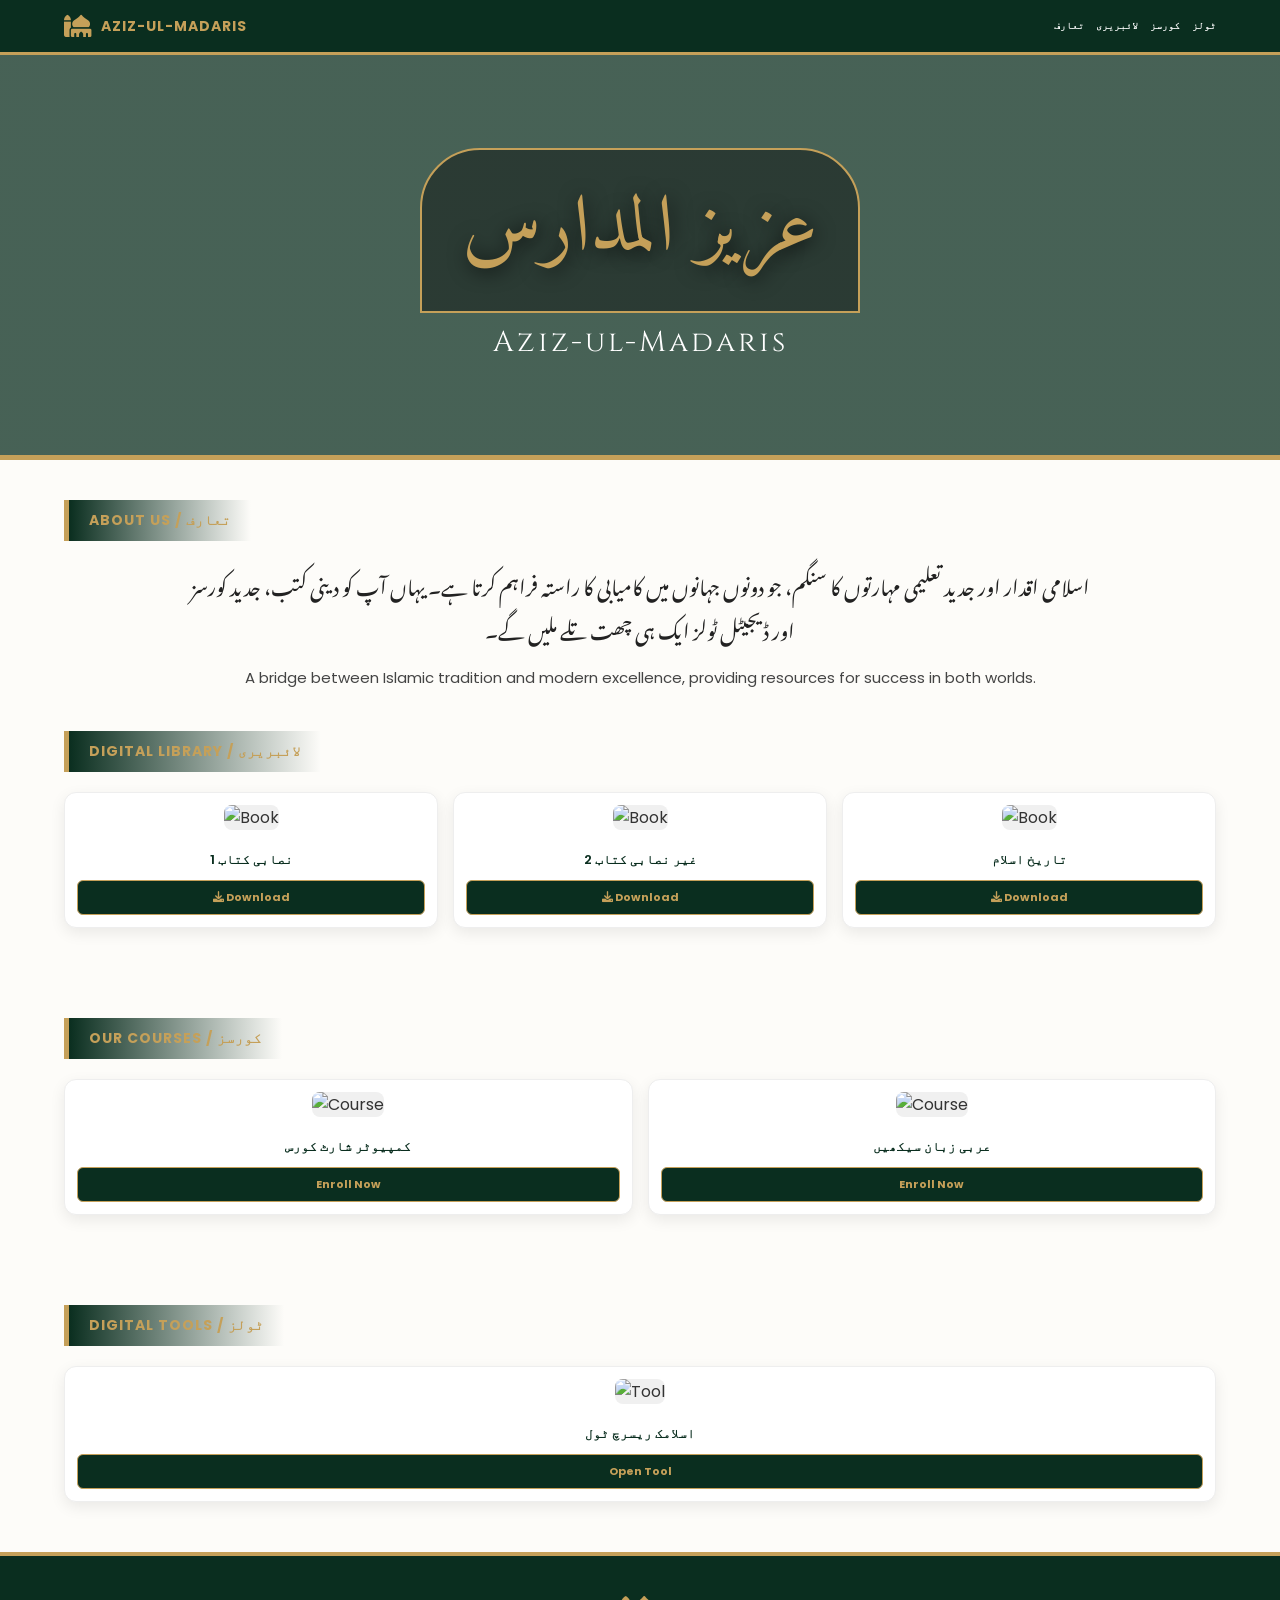
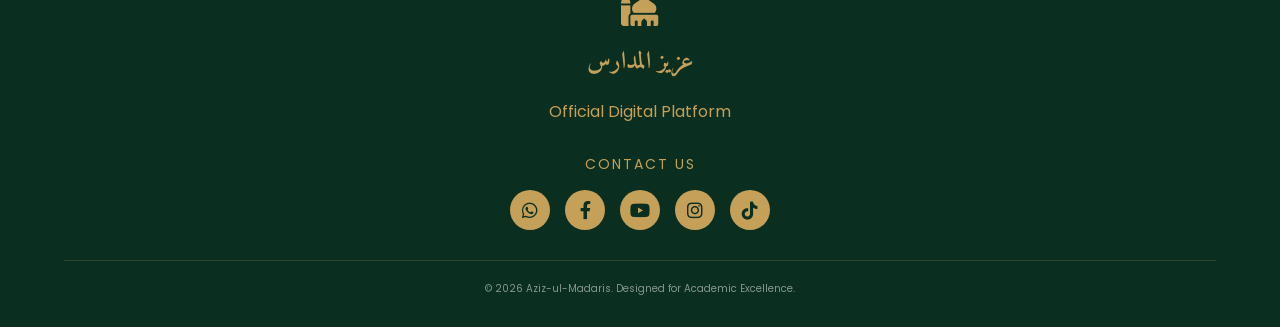
==== index.html @ 26ee2e72 "Enhance layout and add Urdu translations Updated styles and content for better layout and responsive" ====
<!DOCTYPE html>
<html lang="ur" dir="ltr">
<head>
    <meta charset="UTF-8">
    <meta name="viewport" content="width=device-width, initial-scale=1.0">
    <title>Madrasa Aziz-ul-Madaris | Official</title>
    <link rel="stylesheet" href="https://cdnjs.cloudflare.com/ajax/libs/font-awesome/6.0.0/css/all.min.css">
    <link href="https://fonts.googleapis.com/css2?family=Amiri&family=Noto+Nastaliq+Urdu&family=Cinzel:wght@600&family=Poppins:wght@400;600&display=swap" rel="stylesheet">
    <style>
        :root {
            --deep-green: #0a2e1f;
            --gold: #c5a059;
            --white: #ffffff;
            --soft-bg: #fdfcf9;
        }

        body { font-family: 'Poppins', sans-serif; margin: 0; padding: 0; background-color: var(--soft-bg); color: #333; overflow-x: hidden; }

        /* Header */
        header {
            background-color: var(--deep-green);
            padding: 15px 5%;
            display: flex;
            justify-content: space-between;
            align-items: center;
            border-bottom: 3px solid var(--gold);
            position: sticky; top: 0; z-index: 1000;
        }
        .header-logo { color: var(--gold); display: flex; align-items: center; text-decoration: none; font-size: 14px; font-weight: bold; letter-spacing: 1px; }
        .header-logo i { font-size: 22px; margin-right: 8px; }
        
        nav { display: flex; gap: 12px; }
        nav a { color: var(--white); text-decoration: none; font-size: 10px; font-weight: 600; text-transform: uppercase; transition: 0.3s; }
        nav a:hover { color: var(--gold); }

        /* Hero Section */
        .hero {
            position: relative;
            background: linear-gradient(rgba(10, 46, 31, 0.75), rgba(10, 46, 31, 0.75)), 
                        url('https://cdn.pixabay.com/photo/2017/09/01/14/53/mosque-2704515_1280.jpg');
            background-size: cover; background-position: center;
            height: 400px;
            display: flex; flex-direction: column; justify-content: center; align-items: center; text-align: center;
            border-bottom: 5px solid var(--gold);
        }
        
        .arabic-logo { 
            font-family: 'Amiri', serif; font-size: clamp(3rem, 10vw, 5rem); color: var(--gold); 
            border: 2px solid var(--gold); padding: 10px 40px; border-radius: 60px 60px 0 0; 
            background: rgba(0,0,0,0.4); text-shadow: 2px 2px 20px rgba(0,0,0,0.8);
        }
        .english-title { font-family: 'Cinzel', serif; font-size: clamp(1rem, 5vw, 1.8rem); color: white; letter-spacing: 3px; margin-top: 10px; }

        /* Section Styling */
        .section-header {
            background: linear-gradient(90deg, var(--deep-green), transparent);
            color: var(--gold); padding: 10px 20px; display: table;
            margin: 40px 0 20px 5%; border-left: 5px solid var(--gold);
            font-size: 14px; font-weight: bold; text-transform: uppercase; letter-spacing: 1px;
        }

        .about-box { max-width: 900px; margin: 0 auto 40px; padding: 0 5%; text-align: center; }
        .about-box p { font-size: 15px; line-height: 1.8; color: #444; margin-bottom: 15px; }
        .about-box .urdu { font-family: 'Noto Nastaliq Urdu', serif; font-size: 20px; direction: rtl; color: #222; line-height: 2.2; }

        /* Grid System */
        .grid-container {
            display: grid;
            grid-template-columns: repeat(auto-fit, minmax(150px, 1fr));
            gap: 15px; padding: 0 5% 50px;
        }

        .item-card {
            background: white; border-radius: 12px; padding: 12px; text-align: center;
            box-shadow: 0 5px 15px rgba(0,0,0,0.08); border: 1px solid #eee;
            transition: transform 0.3s ease;
        }
        .item-card:hover { transform: translateY(-5px); border-color: var(--gold); }
        .item-card img { width: 100%; height: 180px; object-fit: cover; border-radius: 8px; margin-bottom: 10px; background: #f0f0f0; }
        .item-card h4 { font-size: 13px; margin: 10px 0; color: var(--deep-green); font-weight: 600; }
        
        .btn-action { 
            background: var(--deep-green); color: var(--gold); padding: 8px 15px; 
            font-size: 11px; border-radius: 6px; text-decoration: none; font-weight: bold;
            display: block; border: 1px solid var(--gold); transition: 0.3s;
        }
        .btn-action:hover { background: var(--gold); color: var(--deep-green); }

        /* Footer */
        footer { 
            background: var(--deep-green); color: var(--gold); 
            padding: 40px 5% 20px; text-align: center; border-top: 4px solid var(--gold);
        }
        .footer-logo i { font-size: 30px; margin-bottom: 10px; }
        .footer-logo h3 { margin: 5px 0; font-family: 'Amiri', serif; font-size: 24px; color: var(--gold); }
        
        .contact-section { margin: 30px 0; }
        .contact-title { font-size: 14px; margin-bottom: 15px; text-transform: uppercase; letter-spacing: 2px; }
        
        .social-links { display: flex; gap: 15px; justify-content: center; }
        .social-item { 
            width: 40px; height: 40px; border-radius: 50%; background: var(--gold); 
            display: flex; align-items: center; justify-content: center; 
            color: var(--deep-green); text-decoration: none; font-size: 18px;
            transition: 0.3s;
        }
        .social-item:hover { transform: scale(1.1); background: var(--white); }

        .copyright { font-size: 10px; color: rgba(255,255,255,0.5); margin-top: 30px; border-top: 1px solid rgba(197, 160, 89, 0.2); padding-top: 20px; }
    </style>
</head>
<body>

    <header>
        <a href="#" class="header-logo"><i class="fas fa-mosque"></i> AZIZ-UL-MADARIS</a>
        <nav>
            <a href="#about">تعارف</a>
            <a href="#library">لائبریری</a>
            <a href="#courses">کورسز</a>
            <a href="#ai">ٹولز</a>
        </nav>
    </header>

    <section class="hero">
        <div class="arabic-logo">عزیز المدارس</div>
        <div class="english-title">Aziz-ul-Madaris</div>
    </section>

    <div id="about">
        <div class="section-header">About Us / تعارف</div>
        <div class="about-box">
            <p class="urdu">اسلامی اقدار اور جدید تعلیمی مہارتوں کا سنگم، جو دونوں جہانوں میں کامیابی کا راستہ فراہم کرتا ہے۔ یہاں آپ کو دینی کتب، جدید کورسز اور ڈیجیٹل ٹولز ایک ہی چھت تلے ملیں گے۔</p>
            <p>A bridge between Islamic tradition and modern excellence, providing resources for success in both worlds.</p>
        </div>
    </div>

    <!-- Digital Library -->
    <div id="library">
        <div class="section-header">Digital Library / لائبریری</div>
        <div class="grid-container">
            <!-- Example Books -->
            <div class="item-card">
                <img src="https://images.unsplash.com/photo-1544716278-ca5e3f4abd8c?w=300" alt="Book">
                <h4>نصابی کتاب 1</h4>
                <a href="#" class="btn-action"><i class="fas fa-download"></i> Download</a>
            </div>
            <div class="item-card">
                <img src="https://images.unsplash.com/photo-1589998059171-988d887df646?w=300" alt="Book">
                <h4>غیر نصابی کتاب 2</h4>
                <a href="#" class="btn-action"><i class="fas fa-download"></i> Download</a>
            </div>
            <div class="item-card">
                <img src="https://images.unsplash.com/photo-1532012197267-da84d127e765?w=300" alt="Book">
                <h4>تاریخ اسلام</h4>
                <a href="#" class="btn-action"><i class="fas fa-download"></i> Download</a>
            </div>
        </div>
    </div>

    <!-- Courses -->
    <div id="courses">
        <div class="section-header">Our Courses / کورسز</div>
        <div class="grid-container">
            <div class="item-card">
                <img src="https://images.unsplash.com/photo-1504384308090-c894fdcc538d?w=300" alt="Course">
                <h4>کمپیوٹر شارٹ کورس</h4>
                <a href="#" class="btn-action">Enroll Now</a>
            </div>
            <div class="item-card">
                <img src="https://images.unsplash.com/photo-1591628001888-76cc02e0c276?w=300" alt="Course">
                <h4>عربی زبان سیکھیں</h4>
                <a href="#" class="btn-action">Enroll Now</a>
            </div>
        </div>
    </div>

    <!-- AI Tools -->
    <div id="ai">
        <div class="section-header">Digital Tools / ٹولز</div>
        <div class="grid-container">
            <div class="item-card">
                <img src="https://images.unsplash.com/photo-1677442136019-21780ecad995?w=300" alt="Tool">
                <h4>اسلامک ریسرچ ٹول</h4>
                <a href="#" class="btn-action">Open Tool</a>
            </div>
        </div>
    </div>

    <footer id="contact">
        <div class="footer-logo">
            <i class="fas fa-mosque"></i>
            <h3>عزیز المدارس</h3>
            <p>Official Digital Platform</p>
        </div>

        <div class="contact-section">
            <div class="contact-title">Contact Us</div>
            <div class="social-links">
                <a href="https://wa.me/yournumber" class="social-item"><i class="fab fa-whatsapp"></i></a>
                <a href="#" class="social-item"><i class="fab fa-facebook-f"></i></a>
                <a href="#" class="social-item"><i class="fab fa-youtube"></i></a>
                <a href="#" class="social-item"><i class="fab fa-instagram"></i></a>
                <a href="#" class="social-item"><i class="fab fa-tiktok"></i></a>
            </div>
        </div>
        <p class="copyright">© 2026 Aziz-ul-Madaris. Designed for Academic Excellence.</p>
    </footer>

</body>
</html>
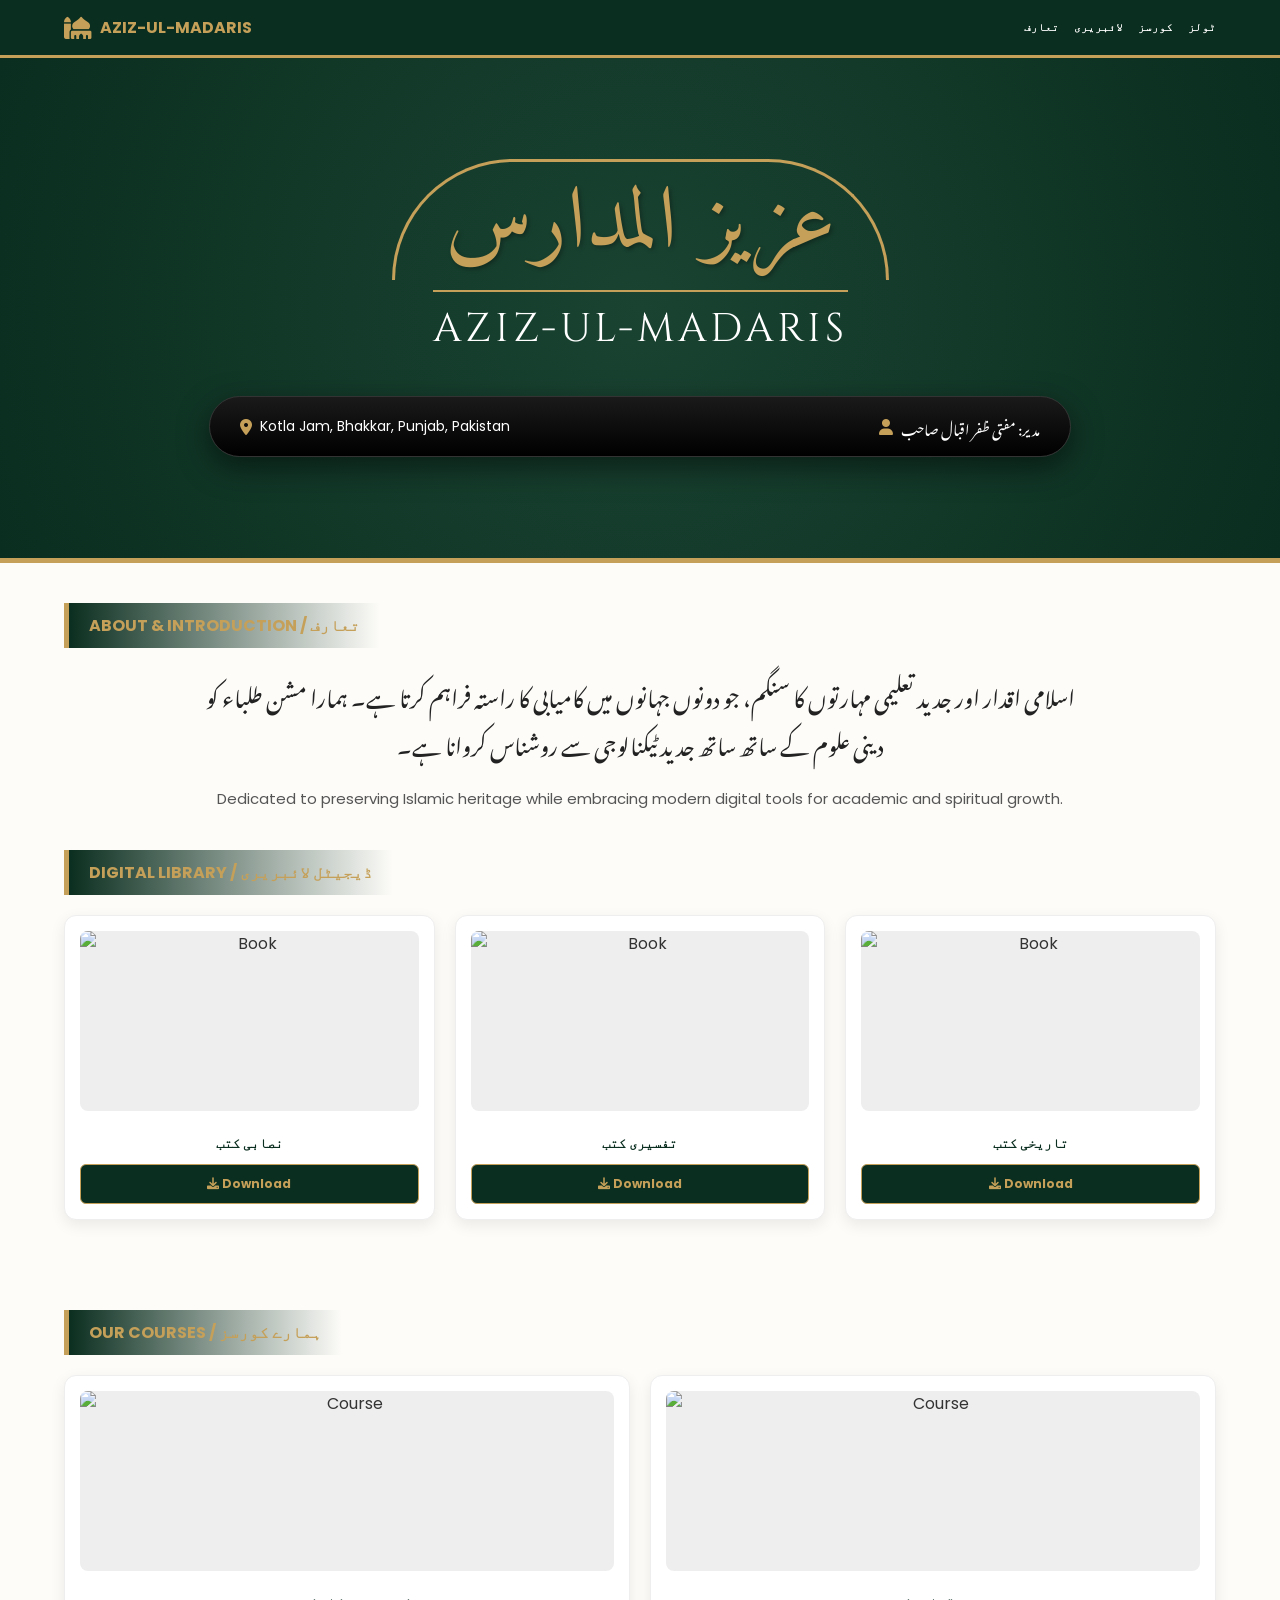
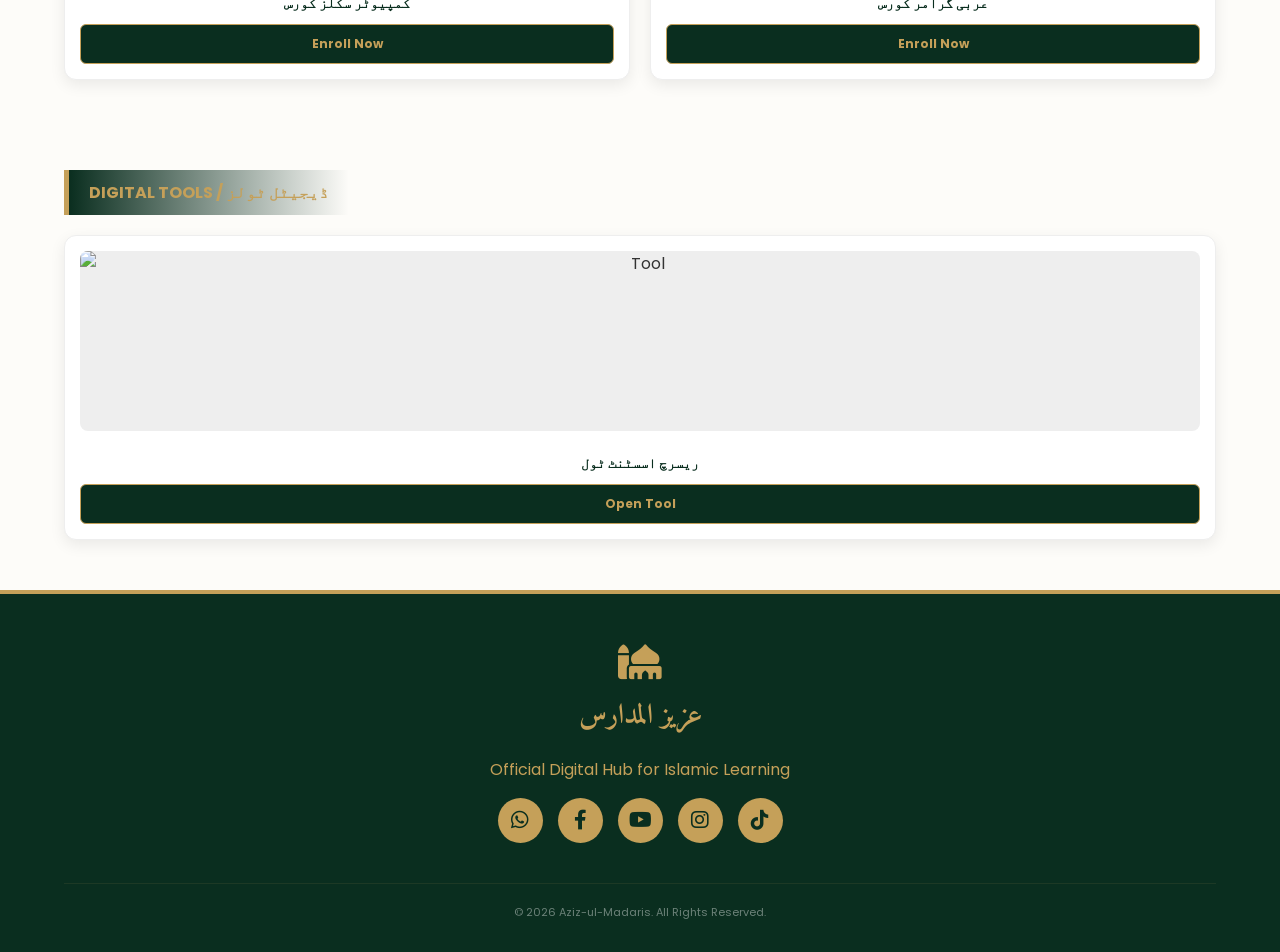
==== commit 1cd1f70a: "Enhance index.html with new hero and footer sections" ====
--- a/index.html
+++ b/index.html
@@ -14,6 +14,7 @@
             --soft-bg: #fdfcf9;
         }
 
+        html { scroll-behavior: smooth; }
         body { font-family: 'Poppins', sans-serif; margin: 0; padding: 0; background-color: var(--soft-bg); color: #333; overflow-x: hidden; }
 
         /* Header */
@@ -26,87 +27,88 @@
             border-bottom: 3px solid var(--gold);
             position: sticky; top: 0; z-index: 1000;
         }
-        .header-logo { color: var(--gold); display: flex; align-items: center; text-decoration: none; font-size: 14px; font-weight: bold; letter-spacing: 1px; }
+        .header-logo { color: var(--gold); display: flex; align-items: center; text-decoration: none; font-size: clamp(12px, 4vw, 16px); font-weight: bold; }
         .header-logo i { font-size: 22px; margin-right: 8px; }
-        
-        nav { display: flex; gap: 12px; }
-        nav a { color: var(--white); text-decoration: none; font-size: 10px; font-weight: 600; text-transform: uppercase; transition: 0.3s; }
+        nav { display: flex; gap: 15px; }
+        nav a { color: var(--white); text-decoration: none; font-size: 11px; font-weight: 600; text-transform: uppercase; transition: 0.3s; }
         nav a:hover { color: var(--gold); }
 
-        /* Hero Section */
+        /* HERO SECTION (Exactly as 75935.png) */
         .hero {
             position: relative;
-            background: linear-gradient(rgba(10, 46, 31, 0.75), rgba(10, 46, 31, 0.75)), 
-                        url('https://cdn.pixabay.com/photo/2017/09/01/14/53/mosque-2704515_1280.jpg');
-            background-size: cover; background-position: center;
-            height: 400px;
+            background: radial-gradient(circle, #1a4332 0%, #0a2e1f 100%);
+            height: 500px;
             display: flex; flex-direction: column; justify-content: center; align-items: center; text-align: center;
             border-bottom: 5px solid var(--gold);
+            overflow: hidden;
+        }
+        /* Background Pattern (Subtle) */
+        .hero::before {
+            content: ""; position: absolute; top: 0; left: 0; right: 0; bottom: 0;
+            background-image: url('https://www.transparenttextures.com/patterns/islamic-art.png');
+            opacity: 0.1; pointer-events: none;
+        }
+
+        .hero-main-box { position: relative; z-index: 2; display: flex; flex-direction: column; align-items: center; }
+
+        /* Golden Arch (Mehrab) */
+        .hero-arch {
+            border: 3px solid var(--gold);
+            border-bottom: none;
+            border-radius: 200px 200px 0 0;
+            padding: 20px 50px 10px;
+            margin-bottom: -5px;
+        }
+
+        .arabic-title { 
+            font-family: 'Amiri', serif; font-size: clamp(3rem, 12vw, 5.5rem); color: var(--gold); 
+            line-height: 1; text-shadow: 2px 2px 4px rgba(0,0,0,0.3);
         }
         
-        .arabic-logo { 
-            font-family: 'Amiri', serif; font-size: clamp(3rem, 10vw, 5rem); color: var(--gold); 
-            border: 2px solid var(--gold); padding: 10px 40px; border-radius: 60px 60px 0 0; 
-            background: rgba(0,0,0,0.4); text-shadow: 2px 2px 20px rgba(0,0,0,0.8);
-        }
-        .english-title { font-family: 'Cinzel', serif; font-size: clamp(1rem, 5vw, 1.8rem); color: white; letter-spacing: 3px; margin-top: 10px; }
-
-        /* Section Styling */
+        .english-title { 
+            font-family: 'Cinzel', serif; font-size: clamp(1.2rem, 6vw, 2.5rem); color: white; 
+            letter-spacing: 4px; margin-top: 15px; border-top: 2px solid var(--gold); padding-top: 10px;
+        }
+
+        /* Black Info Bar (Exactly like 75935.png) */
+        .info-bar {
+            background: linear-gradient(180deg, #1a1a1a 0%, #000000 100%);
+            border: 1px solid #333;
+            border-radius: 50px;
+            padding: 12px 30px;
+            display: flex; justify-content: space-between; align-items: center;
+            width: 85%; max-width: 800px;
+            margin-top: 40px;
+            box-shadow: 0 10px 30px rgba(0,0,0,0.5);
+            z-index: 3;
+        }
+        .info-item { color: white; font-size: clamp(10px, 3vw, 14px); display: flex; align-items: center; gap: 8px; }
+        .info-item.urdu { font-family: 'Noto Nastaliq Urdu', serif; direction: rtl; }
+        .info-item i { color: var(--gold); font-size: 16px; }
+
+        /* Rest of Website Styling */
         .section-header {
             background: linear-gradient(90deg, var(--deep-green), transparent);
             color: var(--gold); padding: 10px 20px; display: table;
             margin: 40px 0 20px 5%; border-left: 5px solid var(--gold);
-            font-size: 14px; font-weight: bold; text-transform: uppercase; letter-spacing: 1px;
-        }
-
+            font-size: 16px; font-weight: bold; text-transform: uppercase;
+        }
         .about-box { max-width: 900px; margin: 0 auto 40px; padding: 0 5%; text-align: center; }
-        .about-box p { font-size: 15px; line-height: 1.8; color: #444; margin-bottom: 15px; }
-        .about-box .urdu { font-family: 'Noto Nastaliq Urdu', serif; font-size: 20px; direction: rtl; color: #222; line-height: 2.2; }
-
-        /* Grid System */
-        .grid-container {
-            display: grid;
-            grid-template-columns: repeat(auto-fit, minmax(150px, 1fr));
-            gap: 15px; padding: 0 5% 50px;
-        }
-
-        .item-card {
-            background: white; border-radius: 12px; padding: 12px; text-align: center;
-            box-shadow: 0 5px 15px rgba(0,0,0,0.08); border: 1px solid #eee;
-            transition: transform 0.3s ease;
-        }
+        .about-box .urdu { font-family: 'Noto Nastaliq Urdu', serif; font-size: 22px; direction: rtl; color: #222; line-height: 2.2; margin-bottom: 20px; }
+        .about-box .english { font-size: 15px; color: #555; }
+        .grid-container { display: grid; grid-template-columns: repeat(auto-fit, minmax(160px, 1fr)); gap: 20px; padding: 0 5% 50px; }
+        .item-card { background: white; border-radius: 12px; padding: 15px; text-align: center; box-shadow: 0 5px 15px rgba(0,0,0,0.08); border: 1px solid #eee; transition: 0.3s; display: flex; flex-direction: column; }
         .item-card:hover { transform: translateY(-5px); border-color: var(--gold); }
-        .item-card img { width: 100%; height: 180px; object-fit: cover; border-radius: 8px; margin-bottom: 10px; background: #f0f0f0; }
-        .item-card h4 { font-size: 13px; margin: 10px 0; color: var(--deep-green); font-weight: 600; }
-        
-        .btn-action { 
-            background: var(--deep-green); color: var(--gold); padding: 8px 15px; 
-            font-size: 11px; border-radius: 6px; text-decoration: none; font-weight: bold;
-            display: block; border: 1px solid var(--gold); transition: 0.3s;
-        }
+        .item-card img { width: 100%; height: 180px; object-fit: cover; border-radius: 8px; margin-bottom: 12px; background: #eee; }
+        .item-card h4 { font-size: 14px; margin: 10px 0; color: var(--deep-green); flex-grow: 1; }
+        .btn-action { background: var(--deep-green); color: var(--gold); padding: 10px; font-size: 12px; border-radius: 6px; text-decoration: none; font-weight: bold; border: 1px solid var(--gold); transition: 0.3s; }
         .btn-action:hover { background: var(--gold); color: var(--deep-green); }
-
-        /* Footer */
-        footer { 
-            background: var(--deep-green); color: var(--gold); 
-            padding: 40px 5% 20px; text-align: center; border-top: 4px solid var(--gold);
-        }
-        .footer-logo i { font-size: 30px; margin-bottom: 10px; }
-        .footer-logo h3 { margin: 5px 0; font-family: 'Amiri', serif; font-size: 24px; color: var(--gold); }
-        
-        .contact-section { margin: 30px 0; }
-        .contact-title { font-size: 14px; margin-bottom: 15px; text-transform: uppercase; letter-spacing: 2px; }
-        
-        .social-links { display: flex; gap: 15px; justify-content: center; }
-        .social-item { 
-            width: 40px; height: 40px; border-radius: 50%; background: var(--gold); 
-            display: flex; align-items: center; justify-content: center; 
-            color: var(--deep-green); text-decoration: none; font-size: 18px;
-            transition: 0.3s;
-        }
-        .social-item:hover { transform: scale(1.1); background: var(--white); }
-
-        .copyright { font-size: 10px; color: rgba(255,255,255,0.5); margin-top: 30px; border-top: 1px solid rgba(197, 160, 89, 0.2); padding-top: 20px; }
+        footer { background: var(--deep-green); color: var(--gold); padding: 50px 5% 20px; text-align: center; border-top: 4px solid var(--gold); }
+        .footer-logo h3 { margin: 10px 0; font-family: 'Amiri', serif; font-size: 28px; }
+        .social-links { display: flex; gap: 15px; justify-content: center; margin-top: 15px; }
+        .social-item { width: 45px; height: 45px; border-radius: 50%; background: var(--gold); display: flex; align-items: center; justify-content: center; color: var(--deep-green); text-decoration: none; font-size: 20px; transition: 0.3s; }
+        .social-item:hover { transform: scale(1.15); background: var(--white); }
+        .copyright { font-size: 11px; color: rgba(255,255,255,0.4); margin-top: 40px; padding-top: 20px; border-top: 1px solid rgba(197, 160, 89, 0.1); }
     </style>
 </head>
 <body>
@@ -121,89 +123,107 @@
         </nav>
     </header>
 
+    <!-- NEW HERO SECTION BASED ON 75935.png -->
     <section class="hero">
-        <div class="arabic-logo">عزیز المدارس</div>
-        <div class="english-title">Aziz-ul-Madaris</div>
+        <div class="hero-main-box">
+            <div class="hero-arch">
+                <div class="arabic-title">عزیز المدارس</div>
+            </div>
+            <div class="english-title">AZIZ-UL-MADARIS</div>
+        </div>
+
+        <!-- Info Bar (Black Strip) -->
+        <div class="info-bar">
+            <div class="info-item">
+                <i class="fas fa-map-marker-alt"></i>
+                <span>Kotla Jam, Bhakkar, Punjab, Pakistan</span>
+            </div>
+            <div class="info-item urdu">
+                <span>مدیر: مفتی ظفر اقبال صاحب</span>
+                <i class="fas fa-user"></i>
+            </div>
+        </div>
     </section>
 
+    <!-- About Section -->
     <div id="about">
-        <div class="section-header">About Us / تعارف</div>
+        <div class="section-header">About & Introduction / تعارف</div>
         <div class="about-box">
-            <p class="urdu">اسلامی اقدار اور جدید تعلیمی مہارتوں کا سنگم، جو دونوں جہانوں میں کامیابی کا راستہ فراہم کرتا ہے۔ یہاں آپ کو دینی کتب، جدید کورسز اور ڈیجیٹل ٹولز ایک ہی چھت تلے ملیں گے۔</p>
-            <p>A bridge between Islamic tradition and modern excellence, providing resources for success in both worlds.</p>
-        </div>
-    </div>
-
-    <!-- Digital Library -->
+            <p class="urdu">اسلامی اقدار اور جدید تعلیمی مہارتوں کا سنگم، جو دونوں جہانوں میں کامیابی کا راستہ فراہم کرتا ہے۔ ہمارا مشن طلباء کو دینی علوم کے ساتھ ساتھ جدید ٹیکنالوجی سے روشناس کروانا ہے۔</p>
+            <p class="english">Dedicated to preserving Islamic heritage while embracing modern digital tools for academic and spiritual growth.</p>
+        </div>
+    </div>
+
+    <!-- Digital Library Section -->
     <div id="library">
-        <div class="section-header">Digital Library / لائبریری</div>
+        <div class="section-header">Digital Library / ڈیجیٹل لائبریری</div>
         <div class="grid-container">
-            <!-- Example Books -->
-            <div class="item-card">
-                <img src="https://images.unsplash.com/photo-1544716278-ca5e3f4abd8c?w=300" alt="Book">
-                <h4>نصابی کتاب 1</h4>
+            <div class="item-card">
+                <img src="https://images.unsplash.com/photo-1589998059171-988d887df646?w=400" alt="Book">
+                <h4>نصابی کتب</h4>
                 <a href="#" class="btn-action"><i class="fas fa-download"></i> Download</a>
             </div>
             <div class="item-card">
-                <img src="https://images.unsplash.com/photo-1589998059171-988d887df646?w=300" alt="Book">
-                <h4>غیر نصابی کتاب 2</h4>
+                <img src="https://images.unsplash.com/photo-1544716278-ca5e3f4abd8c?w=400" alt="Book">
+                <h4>تفسیری کتب</h4>
                 <a href="#" class="btn-action"><i class="fas fa-download"></i> Download</a>
             </div>
             <div class="item-card">
-                <img src="https://images.unsplash.com/photo-1532012197267-da84d127e765?w=300" alt="Book">
-                <h4>تاریخ اسلام</h4>
+                <img src="https://images.unsplash.com/photo-1532012197267-da84d127e765?w=400" alt="Book">
+                <h4>تاریخی کتب</h4>
                 <a href="#" class="btn-action"><i class="fas fa-download"></i> Download</a>
             </div>
         </div>
     </div>
 
-    <!-- Courses -->
+    <!-- Premium Courses Section -->
     <div id="courses">
-        <div class="section-header">Our Courses / کورسز</div>
+        <div class="section-header">Our Courses / ہمارے کورسز</div>
         <div class="grid-container">
             <div class="item-card">
-                <img src="https://images.unsplash.com/photo-1504384308090-c894fdcc538d?w=300" alt="Course">
-                <h4>کمپیوٹر شارٹ کورس</h4>
+                <img src="https://images.unsplash.com/photo-1504384308090-c894fdcc538d?w=400" alt="Course">
+                <h4>کمپیوٹر سکلز کورس</h4>
                 <a href="#" class="btn-action">Enroll Now</a>
             </div>
             <div class="item-card">
-                <img src="https://images.unsplash.com/photo-1591628001888-76cc02e0c276?w=300" alt="Course">
-                <h4>عربی زبان سیکھیں</h4>
+                <img src="https://images.unsplash.com/photo-1591628001888-76cc02e0c276?w=400" alt="Course">
+                <h4>عربی گرامر کورس</h4>
                 <a href="#" class="btn-action">Enroll Now</a>
             </div>
         </div>
     </div>
 
-    <!-- AI Tools -->
+    <!-- AI & Digital Tools Section -->
     <div id="ai">
-        <div class="section-header">Digital Tools / ٹولز</div>
+        <div class="section-header">Digital Tools / ڈیجیٹل ٹولز</div>
         <div class="grid-container">
             <div class="item-card">
-                <img src="https://images.unsplash.com/photo-1677442136019-21780ecad995?w=300" alt="Tool">
-                <h4>اسلامک ریسرچ ٹول</h4>
+                <img src="https://images.unsplash.com/photo-1677442136019-21780ecad995?w=400" alt="Tool">
+                <h4>ریسرچ اسسٹنٹ ٹول</h4>
                 <a href="#" class="btn-action">Open Tool</a>
             </div>
         </div>
     </div>
 
+    <!-- Footer -->
     <footer id="contact">
         <div class="footer-logo">
-            <i class="fas fa-mosque"></i>
+            <i class="fas fa-mosque" style="font-size: 35px;"></i>
             <h3>عزیز المدارس</h3>
-            <p>Official Digital Platform</p>
+            <p>Official Digital Hub for Islamic Learning</p>
         </div>
 
         <div class="contact-section">
-            <div class="contact-title">Contact Us</div>
             <div class="social-links">
-                <a href="https://wa.me/yournumber" class="social-item"><i class="fab fa-whatsapp"></i></a>
+                <a href="https://wa.me/923000000000" class="social-item"><i class="fab fa-whatsapp"></i></a>
                 <a href="#" class="social-item"><i class="fab fa-facebook-f"></i></a>
                 <a href="#" class="social-item"><i class="fab fa-youtube"></i></a>
                 <a href="#" class="social-item"><i class="fab fa-instagram"></i></a>
                 <a href="#" class="social-item"><i class="fab fa-tiktok"></i></a>
             </div>
         </div>
-        <p class="copyright">© 2026 Aziz-ul-Madaris. Designed for Academic Excellence.</p>
+        
+        <p class="copyright">© 2026 Aziz-ul-Madaris. All Rights Reserved.</p>
     </footer>
 
 </body>
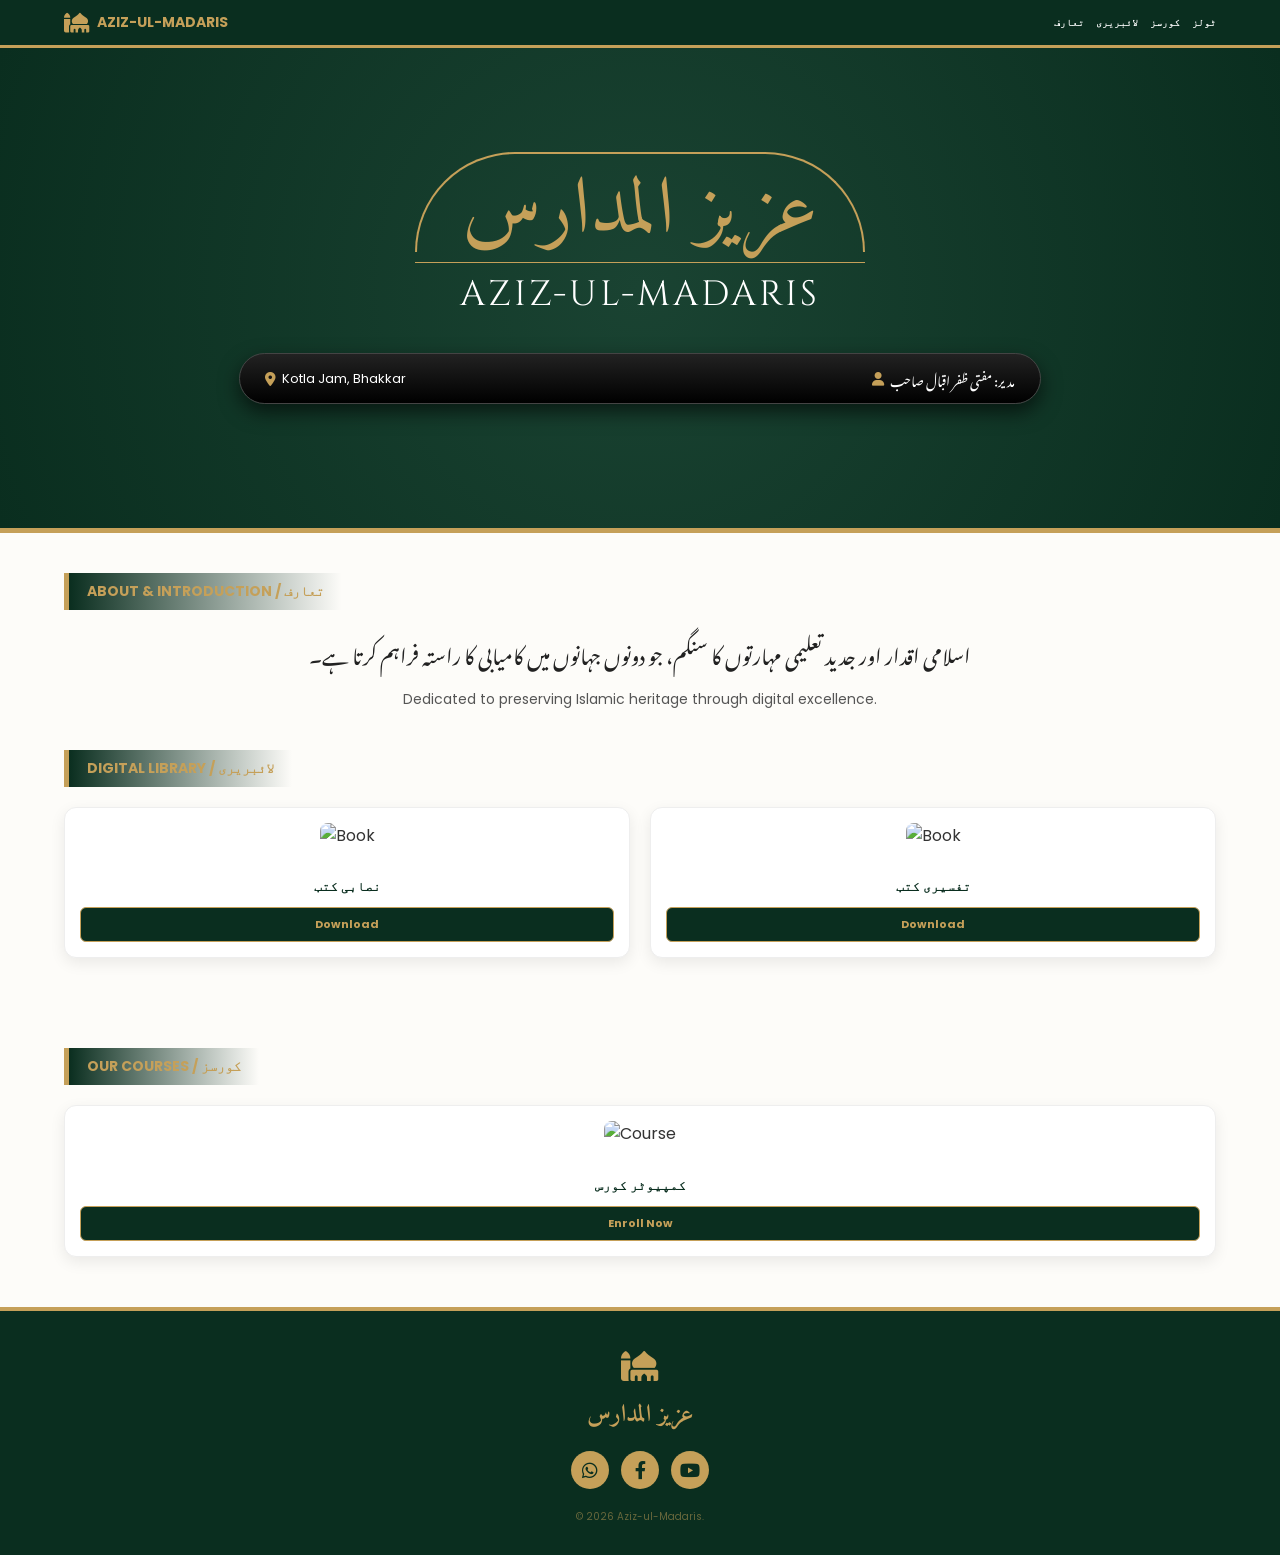
==== commit 5afef7b8: "Refactor header and hero section styles" ====
--- a/index.html
+++ b/index.html
@@ -20,95 +20,108 @@
         /* Header */
         header {
             background-color: var(--deep-green);
-            padding: 15px 5%;
+            padding: 12px 5%;
             display: flex;
             justify-content: space-between;
             align-items: center;
             border-bottom: 3px solid var(--gold);
             position: sticky; top: 0; z-index: 1000;
         }
-        .header-logo { color: var(--gold); display: flex; align-items: center; text-decoration: none; font-size: clamp(12px, 4vw, 16px); font-weight: bold; }
-        .header-logo i { font-size: 22px; margin-right: 8px; }
-        nav { display: flex; gap: 15px; }
-        nav a { color: var(--white); text-decoration: none; font-size: 11px; font-weight: 600; text-transform: uppercase; transition: 0.3s; }
-        nav a:hover { color: var(--gold); }
-
-        /* HERO SECTION (Exactly as 75935.png) */
+        .header-logo { color: var(--gold); display: flex; align-items: center; text-decoration: none; font-size: 14px; font-weight: bold; }
+        .header-logo i { font-size: 20px; margin-right: 8px; }
+        nav { display: flex; gap: 12px; }
+        nav a { color: var(--white); text-decoration: none; font-size: 10px; font-weight: 600; text-transform: uppercase; }
+
+        /* PERFECT HERO SECTION (Based on 75935_2.png) */
         .hero {
             position: relative;
-            background: radial-gradient(circle, #1a4332 0%, #0a2e1f 100%);
-            height: 500px;
+            background: radial-gradient(circle at center, #1a4332 0%, #0a2e1f 100%);
+            height: 480px;
             display: flex; flex-direction: column; justify-content: center; align-items: center; text-align: center;
             border-bottom: 5px solid var(--gold);
-            overflow: hidden;
-        }
-        /* Background Pattern (Subtle) */
+        }
+        /* Islamic Pattern Overlay */
         .hero::before {
             content: ""; position: absolute; top: 0; left: 0; right: 0; bottom: 0;
             background-image: url('https://www.transparenttextures.com/patterns/islamic-art.png');
-            opacity: 0.1; pointer-events: none;
-        }
-
-        .hero-main-box { position: relative; z-index: 2; display: flex; flex-direction: column; align-items: center; }
-
-        /* Golden Arch (Mehrab) */
+            opacity: 0.08; pointer-events: none;
+        }
+
+        .hero-main-box { position: relative; z-index: 2; margin-top: -20px; }
+
         .hero-arch {
-            border: 3px solid var(--gold);
+            border: 2.5px solid var(--gold);
             border-bottom: none;
-            border-radius: 200px 200px 0 0;
-            padding: 20px 50px 10px;
+            border-radius: 180px 180px 0 0;
+            padding: 15px 45px 0px;
+            display: inline-block;
+        }
+
+        .arabic-title { 
+            font-family: 'Amiri', serif; 
+            font-size: clamp(2.8rem, 11vw, 5rem); 
+            color: var(--gold); 
+            line-height: 1.1;
             margin-bottom: -5px;
-        }
-
-        .arabic-title { 
-            font-family: 'Amiri', serif; font-size: clamp(3rem, 12vw, 5.5rem); color: var(--gold); 
-            line-height: 1; text-shadow: 2px 2px 4px rgba(0,0,0,0.3);
         }
         
         .english-title { 
-            font-family: 'Cinzel', serif; font-size: clamp(1.2rem, 6vw, 2.5rem); color: white; 
-            letter-spacing: 4px; margin-top: 15px; border-top: 2px solid var(--gold); padding-top: 10px;
-        }
-
-        /* Black Info Bar (Exactly like 75935.png) */
+            font-family: 'Cinzel', serif; 
+            font-size: clamp(1.1rem, 5vw, 2.2rem); 
+            color: white; 
+            letter-spacing: 3px; 
+            margin-top: 10px;
+            padding-top: 8px;
+            border-top: 1.5px solid var(--gold);
+            display: block;
+        }
+
+        /* SMART INFO BAR (Improved for Mobile) */
         .info-bar {
-            background: linear-gradient(180deg, #1a1a1a 0%, #000000 100%);
-            border: 1px solid #333;
+            background: linear-gradient(180deg, #222 0%, #000 100%);
+            border: 1px solid #444;
             border-radius: 50px;
-            padding: 12px 30px;
-            display: flex; justify-content: space-between; align-items: center;
-            width: 85%; max-width: 800px;
-            margin-top: 40px;
-            box-shadow: 0 10px 30px rgba(0,0,0,0.5);
+            padding: 8px 25px;
+            display: flex; 
+            justify-content: space-between; 
+            align-items: center;
+            width: 90%; 
+            max-width: 750px;
+            margin-top: 35px;
+            box-shadow: 0 8px 20px rgba(0,0,0,0.6);
             z-index: 3;
         }
-        .info-item { color: white; font-size: clamp(10px, 3vw, 14px); display: flex; align-items: center; gap: 8px; }
+        .info-item { color: white; font-size: clamp(8px, 2.5vw, 13px); display: flex; align-items: center; gap: 6px; }
         .info-item.urdu { font-family: 'Noto Nastaliq Urdu', serif; direction: rtl; }
-        .info-item i { color: var(--gold); font-size: 16px; }
-
-        /* Rest of Website Styling */
+        .info-item i { color: var(--gold); font-size: 14px; }
+
+        /* Sections (Keeping as is) */
         .section-header {
             background: linear-gradient(90deg, var(--deep-green), transparent);
-            color: var(--gold); padding: 10px 20px; display: table;
+            color: var(--gold); padding: 8px 18px; display: table;
             margin: 40px 0 20px 5%; border-left: 5px solid var(--gold);
-            font-size: 16px; font-weight: bold; text-transform: uppercase;
+            font-size: 14px; font-weight: bold; text-transform: uppercase;
         }
         .about-box { max-width: 900px; margin: 0 auto 40px; padding: 0 5%; text-align: center; }
-        .about-box .urdu { font-family: 'Noto Nastaliq Urdu', serif; font-size: 22px; direction: rtl; color: #222; line-height: 2.2; margin-bottom: 20px; }
-        .about-box .english { font-size: 15px; color: #555; }
+        .about-box .urdu { font-family: 'Noto Nastaliq Urdu', serif; font-size: 20px; direction: rtl; color: #222; line-height: 2.2; margin-bottom: 15px; }
+        .about-box .english { font-size: 14px; color: #555; }
+        
         .grid-container { display: grid; grid-template-columns: repeat(auto-fit, minmax(160px, 1fr)); gap: 20px; padding: 0 5% 50px; }
-        .item-card { background: white; border-radius: 12px; padding: 15px; text-align: center; box-shadow: 0 5px 15px rgba(0,0,0,0.08); border: 1px solid #eee; transition: 0.3s; display: flex; flex-direction: column; }
-        .item-card:hover { transform: translateY(-5px); border-color: var(--gold); }
-        .item-card img { width: 100%; height: 180px; object-fit: cover; border-radius: 8px; margin-bottom: 12px; background: #eee; }
-        .item-card h4 { font-size: 14px; margin: 10px 0; color: var(--deep-green); flex-grow: 1; }
-        .btn-action { background: var(--deep-green); color: var(--gold); padding: 10px; font-size: 12px; border-radius: 6px; text-decoration: none; font-weight: bold; border: 1px solid var(--gold); transition: 0.3s; }
-        .btn-action:hover { background: var(--gold); color: var(--deep-green); }
-        footer { background: var(--deep-green); color: var(--gold); padding: 50px 5% 20px; text-align: center; border-top: 4px solid var(--gold); }
-        .footer-logo h3 { margin: 10px 0; font-family: 'Amiri', serif; font-size: 28px; }
-        .social-links { display: flex; gap: 15px; justify-content: center; margin-top: 15px; }
-        .social-item { width: 45px; height: 45px; border-radius: 50%; background: var(--gold); display: flex; align-items: center; justify-content: center; color: var(--deep-green); text-decoration: none; font-size: 20px; transition: 0.3s; }
-        .social-item:hover { transform: scale(1.15); background: var(--white); }
-        .copyright { font-size: 11px; color: rgba(255,255,255,0.4); margin-top: 40px; padding-top: 20px; border-top: 1px solid rgba(197, 160, 89, 0.1); }
+        .item-card { background: white; border-radius: 12px; padding: 15px; text-align: center; box-shadow: 0 5px 15px rgba(0,0,0,0.08); border: 1px solid #eee; transition: 0.3s; }
+        .item-card img { width: 100%; height: 160px; object-fit: cover; border-radius: 8px; margin-bottom: 12px; }
+        .item-card h4 { font-size: 13px; margin-bottom: 10px; color: var(--deep-green); }
+        .btn-action { background: var(--deep-green); color: var(--gold); padding: 8px; font-size: 11px; border-radius: 6px; text-decoration: none; font-weight: bold; border: 1px solid var(--gold); display: block; }
+
+        footer { background: var(--deep-green); color: var(--gold); padding: 40px 5% 20px; text-align: center; border-top: 4px solid var(--gold); }
+        .footer-logo h3 { margin: 10px 0; font-family: 'Amiri', serif; font-size: 24px; }
+        .social-links { display: flex; gap: 12px; justify-content: center; margin-top: 15px; }
+        .social-item { width: 38px; height: 38px; border-radius: 50%; background: var(--gold); display: flex; align-items: center; justify-content: center; color: var(--deep-green); text-decoration: none; font-size: 18px; }
+
+        @media (max-width: 600px) {
+            .hero { height: 400px; }
+            .info-bar { padding: 6px 15px; width: 92%; }
+            .hero-arch { padding: 10px 30px 0px; }
+        }
     </style>
 </head>
 <body>
@@ -123,7 +136,6 @@
         </nav>
     </header>
 
-    <!-- NEW HERO SECTION BASED ON 75935.png -->
     <section class="hero">
         <div class="hero-main-box">
             <div class="hero-arch">
@@ -132,11 +144,10 @@
             <div class="english-title">AZIZ-UL-MADARIS</div>
         </div>
 
-        <!-- Info Bar (Black Strip) -->
         <div class="info-bar">
             <div class="info-item">
                 <i class="fas fa-map-marker-alt"></i>
-                <span>Kotla Jam, Bhakkar, Punjab, Pakistan</span>
+                <span>Kotla Jam, Bhakkar</span>
             </div>
             <div class="info-item urdu">
                 <span>مدیر: مفتی ظفر اقبال صاحب</span>
@@ -145,85 +156,52 @@
         </div>
     </section>
 
-    <!-- About Section -->
     <div id="about">
         <div class="section-header">About & Introduction / تعارف</div>
         <div class="about-box">
-            <p class="urdu">اسلامی اقدار اور جدید تعلیمی مہارتوں کا سنگم، جو دونوں جہانوں میں کامیابی کا راستہ فراہم کرتا ہے۔ ہمارا مشن طلباء کو دینی علوم کے ساتھ ساتھ جدید ٹیکنالوجی سے روشناس کروانا ہے۔</p>
-            <p class="english">Dedicated to preserving Islamic heritage while embracing modern digital tools for academic and spiritual growth.</p>
+            <p class="urdu">اسلامی اقدار اور جدید تعلیمی مہارتوں کا سنگم، جو دونوں جہانوں میں کامیابی کا راستہ فراہم کرتا ہے۔</p>
+            <p class="english">Dedicated to preserving Islamic heritage through digital excellence.</p>
         </div>
     </div>
 
-    <!-- Digital Library Section -->
     <div id="library">
-        <div class="section-header">Digital Library / ڈیجیٹل لائبریری</div>
+        <div class="section-header">Digital Library / لائبریری</div>
         <div class="grid-container">
             <div class="item-card">
                 <img src="https://images.unsplash.com/photo-1589998059171-988d887df646?w=400" alt="Book">
                 <h4>نصابی کتب</h4>
-                <a href="#" class="btn-action"><i class="fas fa-download"></i> Download</a>
+                <a href="#" class="btn-action">Download</a>
             </div>
             <div class="item-card">
                 <img src="https://images.unsplash.com/photo-1544716278-ca5e3f4abd8c?w=400" alt="Book">
                 <h4>تفسیری کتب</h4>
-                <a href="#" class="btn-action"><i class="fas fa-download"></i> Download</a>
-            </div>
-            <div class="item-card">
-                <img src="https://images.unsplash.com/photo-1532012197267-da84d127e765?w=400" alt="Book">
-                <h4>تاریخی کتب</h4>
-                <a href="#" class="btn-action"><i class="fas fa-download"></i> Download</a>
+                <a href="#" class="btn-action">Download</a>
             </div>
         </div>
     </div>
 
-    <!-- Premium Courses Section -->
     <div id="courses">
-        <div class="section-header">Our Courses / ہمارے کورسز</div>
+        <div class="section-header">Our Courses / کورسز</div>
         <div class="grid-container">
             <div class="item-card">
                 <img src="https://images.unsplash.com/photo-1504384308090-c894fdcc538d?w=400" alt="Course">
-                <h4>کمپیوٹر سکلز کورس</h4>
+                <h4>کمپیوٹر کورس</h4>
                 <a href="#" class="btn-action">Enroll Now</a>
             </div>
-            <div class="item-card">
-                <img src="https://images.unsplash.com/photo-1591628001888-76cc02e0c276?w=400" alt="Course">
-                <h4>عربی گرامر کورس</h4>
-                <a href="#" class="btn-action">Enroll Now</a>
-            </div>
         </div>
     </div>
 
-    <!-- AI & Digital Tools Section -->
-    <div id="ai">
-        <div class="section-header">Digital Tools / ڈیجیٹل ٹولز</div>
-        <div class="grid-container">
-            <div class="item-card">
-                <img src="https://images.unsplash.com/photo-1677442136019-21780ecad995?w=400" alt="Tool">
-                <h4>ریسرچ اسسٹنٹ ٹول</h4>
-                <a href="#" class="btn-action">Open Tool</a>
-            </div>
-        </div>
-    </div>
-
-    <!-- Footer -->
     <footer id="contact">
         <div class="footer-logo">
-            <i class="fas fa-mosque" style="font-size: 35px;"></i>
+            <i class="fas fa-mosque" style="font-size: 30px;"></i>
             <h3>عزیز المدارس</h3>
-            <p>Official Digital Hub for Islamic Learning</p>
-        </div>
-
-        <div class="contact-section">
-            <div class="social-links">
-                <a href="https://wa.me/923000000000" class="social-item"><i class="fab fa-whatsapp"></i></a>
-                <a href="#" class="social-item"><i class="fab fa-facebook-f"></i></a>
-                <a href="#" class="social-item"><i class="fab fa-youtube"></i></a>
-                <a href="#" class="social-item"><i class="fab fa-instagram"></i></a>
-                <a href="#" class="social-item"><i class="fab fa-tiktok"></i></a>
-            </div>
-        </div>
-        
-        <p class="copyright">© 2026 Aziz-ul-Madaris. All Rights Reserved.</p>
+        </div>
+        <div class="social-links">
+            <a href="#" class="social-item"><i class="fab fa-whatsapp"></i></a>
+            <a href="#" class="social-item"><i class="fab fa-facebook-f"></i></a>
+            <a href="#" class="social-item"><i class="fab fa-youtube"></i></a>
+        </div>
+        <p style="font-size: 10px; opacity: 0.5; margin-top: 20px;">© 2026 Aziz-ul-Madaris.</p>
     </footer>
 
 </body>
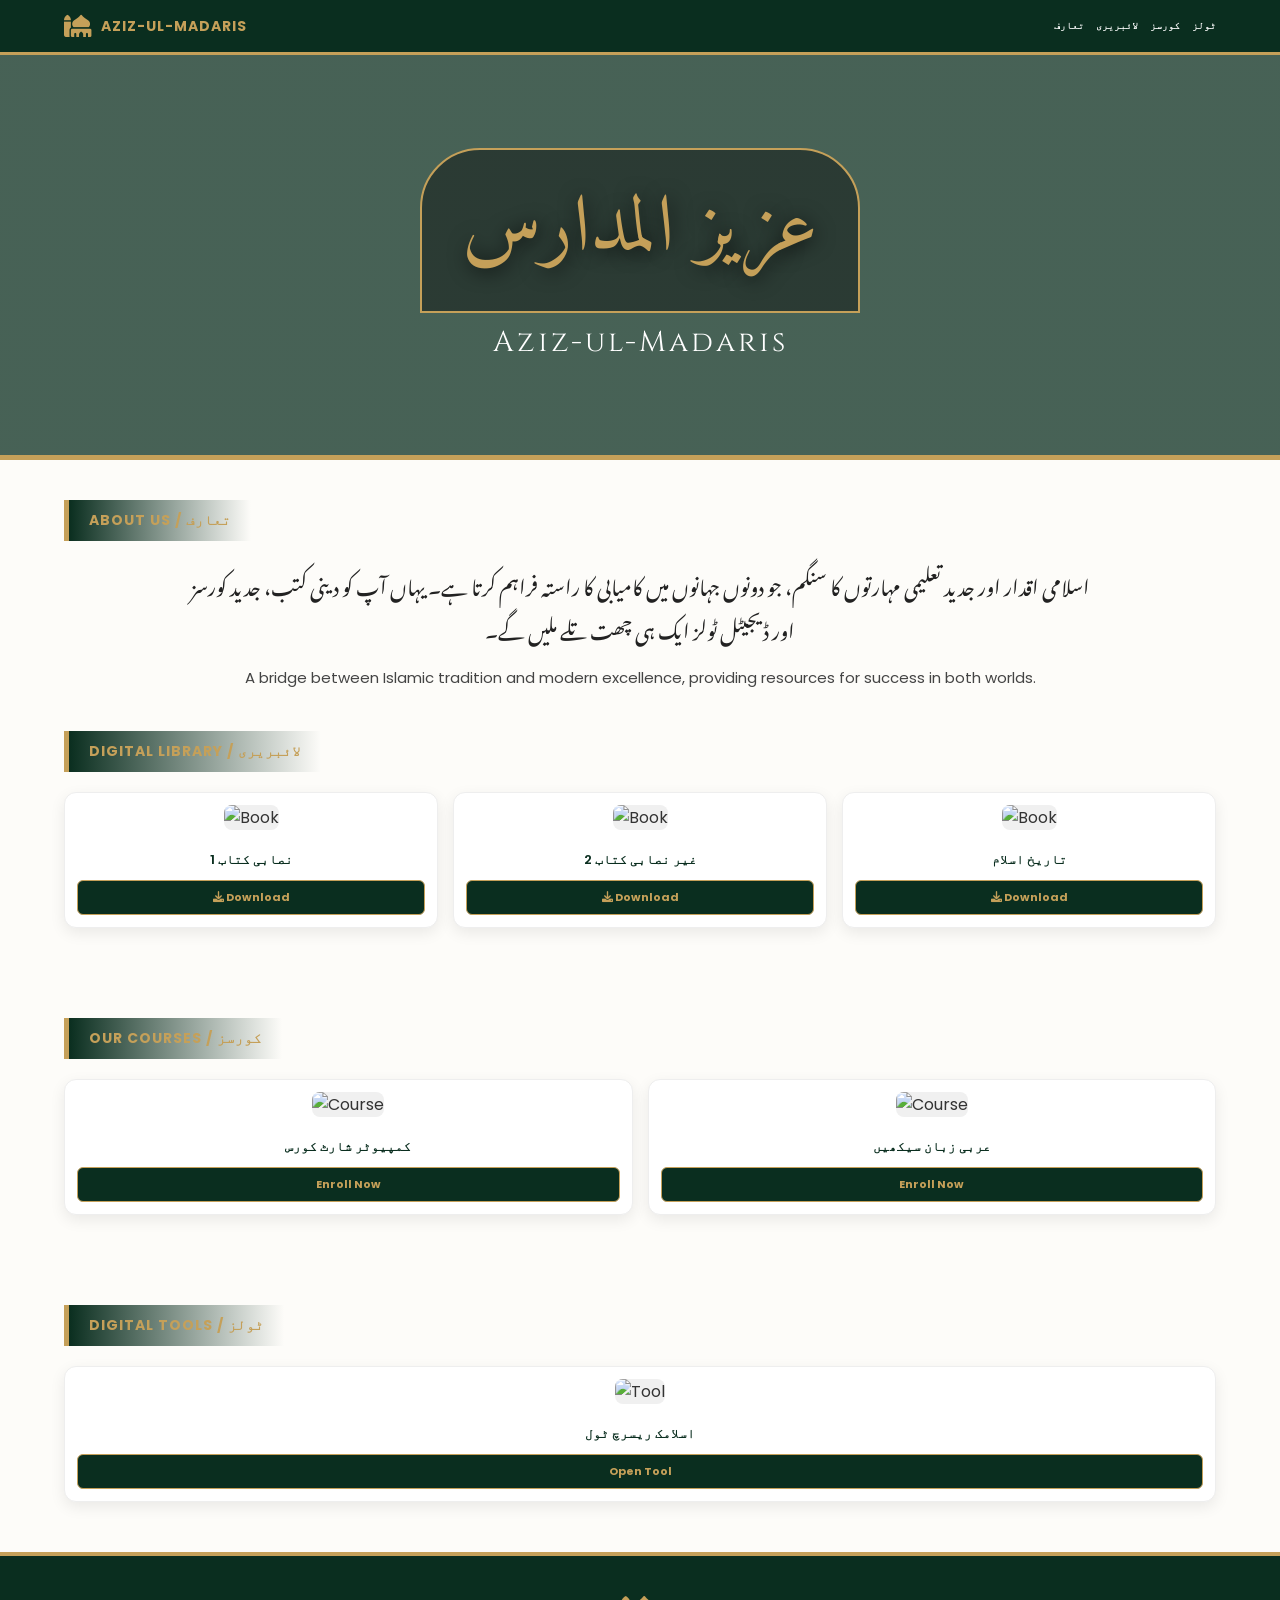
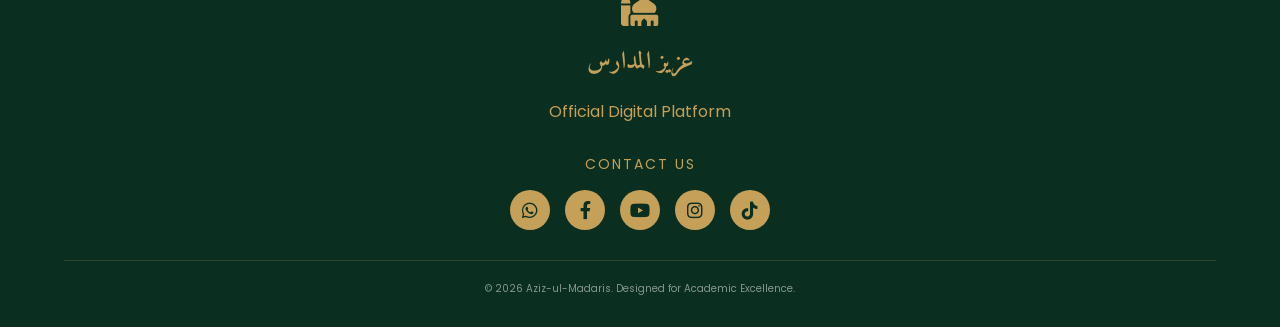
==== commit b236bc0a: "Refactor index.html for improved layout and content Updated styles and structure for better layout a" ====
--- a/index.html
+++ b/index.html
@@ -14,114 +14,99 @@
             --soft-bg: #fdfcf9;
         }
 
-        html { scroll-behavior: smooth; }
         body { font-family: 'Poppins', sans-serif; margin: 0; padding: 0; background-color: var(--soft-bg); color: #333; overflow-x: hidden; }
 
         /* Header */
         header {
             background-color: var(--deep-green);
-            padding: 12px 5%;
+            padding: 15px 5%;
             display: flex;
             justify-content: space-between;
             align-items: center;
             border-bottom: 3px solid var(--gold);
             position: sticky; top: 0; z-index: 1000;
         }
-        .header-logo { color: var(--gold); display: flex; align-items: center; text-decoration: none; font-size: 14px; font-weight: bold; }
-        .header-logo i { font-size: 20px; margin-right: 8px; }
+        .header-logo { color: var(--gold); display: flex; align-items: center; text-decoration: none; font-size: 14px; font-weight: bold; letter-spacing: 1px; }
+        .header-logo i { font-size: 22px; margin-right: 8px; }
+        
         nav { display: flex; gap: 12px; }
-        nav a { color: var(--white); text-decoration: none; font-size: 10px; font-weight: 600; text-transform: uppercase; }
-
-        /* PERFECT HERO SECTION (Based on 75935_2.png) */
+        nav a { color: var(--white); text-decoration: none; font-size: 10px; font-weight: 600; text-transform: uppercase; transition: 0.3s; }
+        nav a:hover { color: var(--gold); }
+
+        /* Hero Section */
         .hero {
             position: relative;
-            background: radial-gradient(circle at center, #1a4332 0%, #0a2e1f 100%);
-            height: 480px;
+            background: linear-gradient(rgba(10, 46, 31, 0.75), rgba(10, 46, 31, 0.75)), 
+                        url('https://cdn.pixabay.com/photo/2017/09/01/14/53/mosque-2704515_1280.jpg');
+            background-size: cover; background-position: center;
+            height: 400px;
             display: flex; flex-direction: column; justify-content: center; align-items: center; text-align: center;
             border-bottom: 5px solid var(--gold);
         }
-        /* Islamic Pattern Overlay */
-        .hero::before {
-            content: ""; position: absolute; top: 0; left: 0; right: 0; bottom: 0;
-            background-image: url('https://www.transparenttextures.com/patterns/islamic-art.png');
-            opacity: 0.08; pointer-events: none;
-        }
-
-        .hero-main-box { position: relative; z-index: 2; margin-top: -20px; }
-
-        .hero-arch {
-            border: 2.5px solid var(--gold);
-            border-bottom: none;
-            border-radius: 180px 180px 0 0;
-            padding: 15px 45px 0px;
-            display: inline-block;
-        }
-
-        .arabic-title { 
-            font-family: 'Amiri', serif; 
-            font-size: clamp(2.8rem, 11vw, 5rem); 
-            color: var(--gold); 
-            line-height: 1.1;
-            margin-bottom: -5px;
-        }
-        
-        .english-title { 
-            font-family: 'Cinzel', serif; 
-            font-size: clamp(1.1rem, 5vw, 2.2rem); 
-            color: white; 
-            letter-spacing: 3px; 
-            margin-top: 10px;
-            padding-top: 8px;
-            border-top: 1.5px solid var(--gold);
-            display: block;
-        }
-
-        /* SMART INFO BAR (Improved for Mobile) */
-        .info-bar {
-            background: linear-gradient(180deg, #222 0%, #000 100%);
-            border: 1px solid #444;
-            border-radius: 50px;
-            padding: 8px 25px;
-            display: flex; 
-            justify-content: space-between; 
-            align-items: center;
-            width: 90%; 
-            max-width: 750px;
-            margin-top: 35px;
-            box-shadow: 0 8px 20px rgba(0,0,0,0.6);
-            z-index: 3;
-        }
-        .info-item { color: white; font-size: clamp(8px, 2.5vw, 13px); display: flex; align-items: center; gap: 6px; }
-        .info-item.urdu { font-family: 'Noto Nastaliq Urdu', serif; direction: rtl; }
-        .info-item i { color: var(--gold); font-size: 14px; }
-
-        /* Sections (Keeping as is) */
+        
+        .arabic-logo { 
+            font-family: 'Amiri', serif; font-size: clamp(3rem, 10vw, 5rem); color: var(--gold); 
+            border: 2px solid var(--gold); padding: 10px 40px; border-radius: 60px 60px 0 0; 
+            background: rgba(0,0,0,0.4); text-shadow: 2px 2px 20px rgba(0,0,0,0.8);
+        }
+        .english-title { font-family: 'Cinzel', serif; font-size: clamp(1rem, 5vw, 1.8rem); color: white; letter-spacing: 3px; margin-top: 10px; }
+
+        /* Section Styling */
         .section-header {
             background: linear-gradient(90deg, var(--deep-green), transparent);
-            color: var(--gold); padding: 8px 18px; display: table;
+            color: var(--gold); padding: 10px 20px; display: table;
             margin: 40px 0 20px 5%; border-left: 5px solid var(--gold);
-            font-size: 14px; font-weight: bold; text-transform: uppercase;
-        }
+            font-size: 14px; font-weight: bold; text-transform: uppercase; letter-spacing: 1px;
+        }
+
         .about-box { max-width: 900px; margin: 0 auto 40px; padding: 0 5%; text-align: center; }
-        .about-box .urdu { font-family: 'Noto Nastaliq Urdu', serif; font-size: 20px; direction: rtl; color: #222; line-height: 2.2; margin-bottom: 15px; }
-        .about-box .english { font-size: 14px; color: #555; }
-        
-        .grid-container { display: grid; grid-template-columns: repeat(auto-fit, minmax(160px, 1fr)); gap: 20px; padding: 0 5% 50px; }
-        .item-card { background: white; border-radius: 12px; padding: 15px; text-align: center; box-shadow: 0 5px 15px rgba(0,0,0,0.08); border: 1px solid #eee; transition: 0.3s; }
-        .item-card img { width: 100%; height: 160px; object-fit: cover; border-radius: 8px; margin-bottom: 12px; }
-        .item-card h4 { font-size: 13px; margin-bottom: 10px; color: var(--deep-green); }
-        .btn-action { background: var(--deep-green); color: var(--gold); padding: 8px; font-size: 11px; border-radius: 6px; text-decoration: none; font-weight: bold; border: 1px solid var(--gold); display: block; }
-
-        footer { background: var(--deep-green); color: var(--gold); padding: 40px 5% 20px; text-align: center; border-top: 4px solid var(--gold); }
-        .footer-logo h3 { margin: 10px 0; font-family: 'Amiri', serif; font-size: 24px; }
-        .social-links { display: flex; gap: 12px; justify-content: center; margin-top: 15px; }
-        .social-item { width: 38px; height: 38px; border-radius: 50%; background: var(--gold); display: flex; align-items: center; justify-content: center; color: var(--deep-green); text-decoration: none; font-size: 18px; }
-
-        @media (max-width: 600px) {
-            .hero { height: 400px; }
-            .info-bar { padding: 6px 15px; width: 92%; }
-            .hero-arch { padding: 10px 30px 0px; }
-        }
+        .about-box p { font-size: 15px; line-height: 1.8; color: #444; margin-bottom: 15px; }
+        .about-box .urdu { font-family: 'Noto Nastaliq Urdu', serif; font-size: 20px; direction: rtl; color: #222; line-height: 2.2; }
+
+        /* Grid System */
+        .grid-container {
+            display: grid;
+            grid-template-columns: repeat(auto-fit, minmax(150px, 1fr));
+            gap: 15px; padding: 0 5% 50px;
+        }
+
+        .item-card {
+            background: white; border-radius: 12px; padding: 12px; text-align: center;
+            box-shadow: 0 5px 15px rgba(0,0,0,0.08); border: 1px solid #eee;
+            transition: transform 0.3s ease;
+        }
+        .item-card:hover { transform: translateY(-5px); border-color: var(--gold); }
+        .item-card img { width: 100%; height: 180px; object-fit: cover; border-radius: 8px; margin-bottom: 10px; background: #f0f0f0; }
+        .item-card h4 { font-size: 13px; margin: 10px 0; color: var(--deep-green); font-weight: 600; }
+        
+        .btn-action { 
+            background: var(--deep-green); color: var(--gold); padding: 8px 15px; 
+            font-size: 11px; border-radius: 6px; text-decoration: none; font-weight: bold;
+            display: block; border: 1px solid var(--gold); transition: 0.3s;
+        }
+        .btn-action:hover { background: var(--gold); color: var(--deep-green); }
+
+        /* Footer */
+        footer { 
+            background: var(--deep-green); color: var(--gold); 
+            padding: 40px 5% 20px; text-align: center; border-top: 4px solid var(--gold);
+        }
+        .footer-logo i { font-size: 30px; margin-bottom: 10px; }
+        .footer-logo h3 { margin: 5px 0; font-family: 'Amiri', serif; font-size: 24px; color: var(--gold); }
+        
+        .contact-section { margin: 30px 0; }
+        .contact-title { font-size: 14px; margin-bottom: 15px; text-transform: uppercase; letter-spacing: 2px; }
+        
+        .social-links { display: flex; gap: 15px; justify-content: center; }
+        .social-item { 
+            width: 40px; height: 40px; border-radius: 50%; background: var(--gold); 
+            display: flex; align-items: center; justify-content: center; 
+            color: var(--deep-green); text-decoration: none; font-size: 18px;
+            transition: 0.3s;
+        }
+        .social-item:hover { transform: scale(1.1); background: var(--white); }
+
+        .copyright { font-size: 10px; color: rgba(255,255,255,0.5); margin-top: 30px; border-top: 1px solid rgba(197, 160, 89, 0.2); padding-top: 20px; }
     </style>
 </head>
 <body>
@@ -137,71 +122,88 @@
     </header>
 
     <section class="hero">
-        <div class="hero-main-box">
-            <div class="hero-arch">
-                <div class="arabic-title">عزیز المدارس</div>
-            </div>
-            <div class="english-title">AZIZ-UL-MADARIS</div>
-        </div>
-
-        <div class="info-bar">
-            <div class="info-item">
-                <i class="fas fa-map-marker-alt"></i>
-                <span>Kotla Jam, Bhakkar</span>
-            </div>
-            <div class="info-item urdu">
-                <span>مدیر: مفتی ظفر اقبال صاحب</span>
-                <i class="fas fa-user"></i>
-            </div>
-        </div>
+        <div class="arabic-logo">عزیز المدارس</div>
+        <div class="english-title">Aziz-ul-Madaris</div>
     </section>
 
     <div id="about">
-        <div class="section-header">About & Introduction / تعارف</div>
+        <div class="section-header">About Us / تعارف</div>
         <div class="about-box">
-            <p class="urdu">اسلامی اقدار اور جدید تعلیمی مہارتوں کا سنگم، جو دونوں جہانوں میں کامیابی کا راستہ فراہم کرتا ہے۔</p>
-            <p class="english">Dedicated to preserving Islamic heritage through digital excellence.</p>
-        </div>
-    </div>
-
+            <p class="urdu">اسلامی اقدار اور جدید تعلیمی مہارتوں کا سنگم، جو دونوں جہانوں میں کامیابی کا راستہ فراہم کرتا ہے۔ یہاں آپ کو دینی کتب، جدید کورسز اور ڈیجیٹل ٹولز ایک ہی چھت تلے ملیں گے۔</p>
+            <p>A bridge between Islamic tradition and modern excellence, providing resources for success in both worlds.</p>
+        </div>
+    </div>
+
+    <!-- Digital Library -->
     <div id="library">
         <div class="section-header">Digital Library / لائبریری</div>
         <div class="grid-container">
-            <div class="item-card">
-                <img src="https://images.unsplash.com/photo-1589998059171-988d887df646?w=400" alt="Book">
-                <h4>نصابی کتب</h4>
-                <a href="#" class="btn-action">Download</a>
-            </div>
-            <div class="item-card">
-                <img src="https://images.unsplash.com/photo-1544716278-ca5e3f4abd8c?w=400" alt="Book">
-                <h4>تفسیری کتب</h4>
-                <a href="#" class="btn-action">Download</a>
-            </div>
-        </div>
-    </div>
-
+            <!-- Example Books -->
+            <div class="item-card">
+                <img src="https://images.unsplash.com/photo-1544716278-ca5e3f4abd8c?w=300" alt="Book">
+                <h4>نصابی کتاب 1</h4>
+                <a href="#" class="btn-action"><i class="fas fa-download"></i> Download</a>
+            </div>
+            <div class="item-card">
+                <img src="https://images.unsplash.com/photo-1589998059171-988d887df646?w=300" alt="Book">
+                <h4>غیر نصابی کتاب 2</h4>
+                <a href="#" class="btn-action"><i class="fas fa-download"></i> Download</a>
+            </div>
+            <div class="item-card">
+                <img src="https://images.unsplash.com/photo-1532012197267-da84d127e765?w=300" alt="Book">
+                <h4>تاریخ اسلام</h4>
+                <a href="#" class="btn-action"><i class="fas fa-download"></i> Download</a>
+            </div>
+        </div>
+    </div>
+
+    <!-- Courses -->
     <div id="courses">
         <div class="section-header">Our Courses / کورسز</div>
         <div class="grid-container">
             <div class="item-card">
-                <img src="https://images.unsplash.com/photo-1504384308090-c894fdcc538d?w=400" alt="Course">
-                <h4>کمپیوٹر کورس</h4>
+                <img src="https://images.unsplash.com/photo-1504384308090-c894fdcc538d?w=300" alt="Course">
+                <h4>کمپیوٹر شارٹ کورس</h4>
                 <a href="#" class="btn-action">Enroll Now</a>
+            </div>
+            <div class="item-card">
+                <img src="https://images.unsplash.com/photo-1591628001888-76cc02e0c276?w=300" alt="Course">
+                <h4>عربی زبان سیکھیں</h4>
+                <a href="#" class="btn-action">Enroll Now</a>
+            </div>
+        </div>
+    </div>
+
+    <!-- AI Tools -->
+    <div id="ai">
+        <div class="section-header">Digital Tools / ٹولز</div>
+        <div class="grid-container">
+            <div class="item-card">
+                <img src="https://images.unsplash.com/photo-1677442136019-21780ecad995?w=300" alt="Tool">
+                <h4>اسلامک ریسرچ ٹول</h4>
+                <a href="#" class="btn-action">Open Tool</a>
             </div>
         </div>
     </div>
 
     <footer id="contact">
         <div class="footer-logo">
-            <i class="fas fa-mosque" style="font-size: 30px;"></i>
+            <i class="fas fa-mosque"></i>
             <h3>عزیز المدارس</h3>
-        </div>
-        <div class="social-links">
-            <a href="#" class="social-item"><i class="fab fa-whatsapp"></i></a>
-            <a href="#" class="social-item"><i class="fab fa-facebook-f"></i></a>
-            <a href="#" class="social-item"><i class="fab fa-youtube"></i></a>
-        </div>
-        <p style="font-size: 10px; opacity: 0.5; margin-top: 20px;">© 2026 Aziz-ul-Madaris.</p>
+            <p>Official Digital Platform</p>
+        </div>
+
+        <div class="contact-section">
+            <div class="contact-title">Contact Us</div>
+            <div class="social-links">
+                <a href="https://wa.me/yournumber" class="social-item"><i class="fab fa-whatsapp"></i></a>
+                <a href="#" class="social-item"><i class="fab fa-facebook-f"></i></a>
+                <a href="#" class="social-item"><i class="fab fa-youtube"></i></a>
+                <a href="#" class="social-item"><i class="fab fa-instagram"></i></a>
+                <a href="#" class="social-item"><i class="fab fa-tiktok"></i></a>
+            </div>
+        </div>
+        <p class="copyright">© 2026 Aziz-ul-Madaris. Designed for Academic Excellence.</p>
     </footer>
 
 </body>
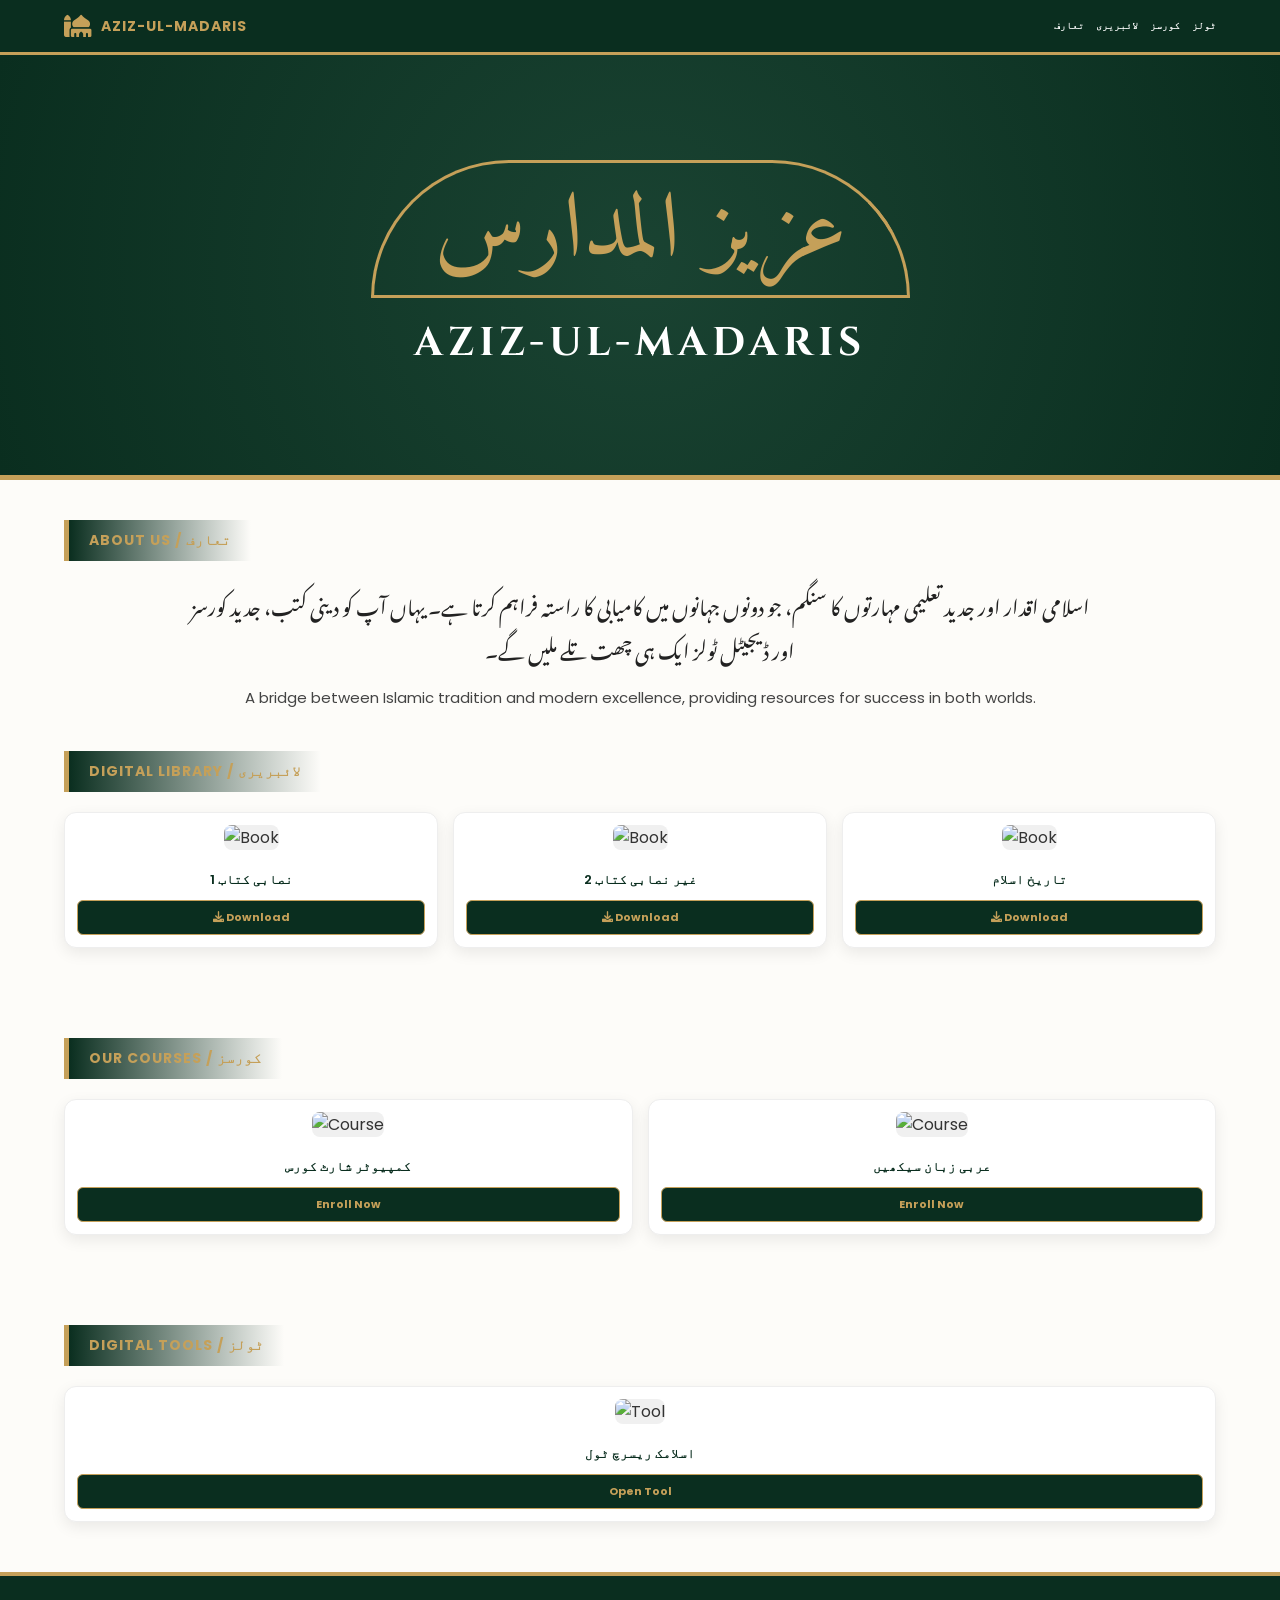
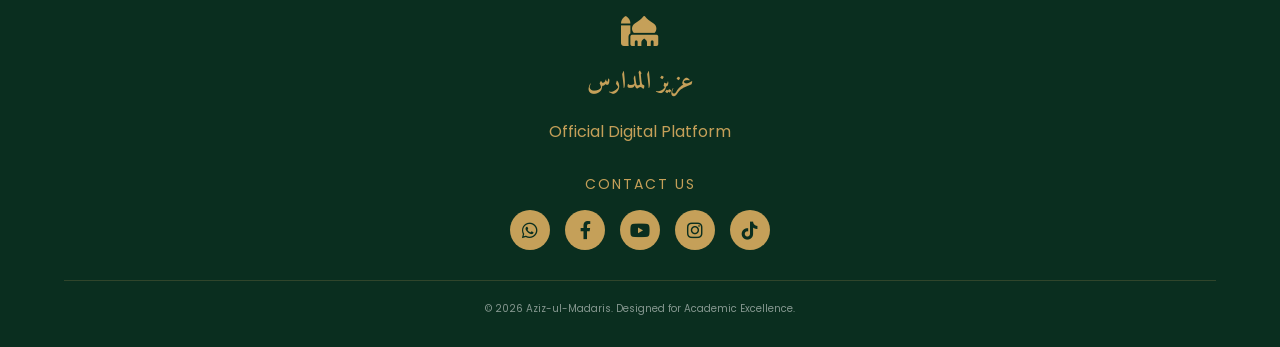
==== commit 028c4d93: "Revamp hero section with new styles and layout Updated the hero section styling and content to enhan" ====
--- a/index.html
+++ b/index.html
@@ -33,23 +33,6 @@
         nav a { color: var(--white); text-decoration: none; font-size: 10px; font-weight: 600; text-transform: uppercase; transition: 0.3s; }
         nav a:hover { color: var(--gold); }
 
-        /* Hero Section */
-        .hero {
-            position: relative;
-            background: linear-gradient(rgba(10, 46, 31, 0.75), rgba(10, 46, 31, 0.75)), 
-                        url('https://cdn.pixabay.com/photo/2017/09/01/14/53/mosque-2704515_1280.jpg');
-            background-size: cover; background-position: center;
-            height: 400px;
-            display: flex; flex-direction: column; justify-content: center; align-items: center; text-align: center;
-            border-bottom: 5px solid var(--gold);
-        }
-        
-        .arabic-logo { 
-            font-family: 'Amiri', serif; font-size: clamp(3rem, 10vw, 5rem); color: var(--gold); 
-            border: 2px solid var(--gold); padding: 10px 40px; border-radius: 60px 60px 0 0; 
-            background: rgba(0,0,0,0.4); text-shadow: 2px 2px 20px rgba(0,0,0,0.8);
-        }
-        .english-title { font-family: 'Cinzel', serif; font-size: clamp(1rem, 5vw, 1.8rem); color: white; letter-spacing: 3px; margin-top: 10px; }
 
         /* Section Styling */
         .section-header {
@@ -121,10 +104,61 @@
         </nav>
     </header>
 
-    <section class="hero">
-        <div class="arabic-logo">عزیز المدارس</div>
-        <div class="english-title">Aziz-ul-Madaris</div>
-    </section>
+    <style>
+    .hero {
+        position: relative;
+        background: radial-gradient(circle at center, #1a4332 0%, #0a2e1f 100%);
+        height: 420px;
+        display: flex; 
+        justify-content: center; 
+        align-items: center; 
+        text-align: center;
+        border-bottom: 5px solid #c5a059;
+    }
+    .hero::before {
+        content: ""; position: absolute; top: 0; left: 0; right: 0; bottom: 0;
+        background-image: url('https://www.transparenttextures.com/patterns/islamic-art.png');
+        opacity: 0.1; pointer-events: none;
+    }
+    .logo-only-box { position: relative; z-index: 2; display: inline-block; }
+    .arch-wrap {
+        border: 3px solid #c5a059;
+        border-radius: 500px 500px 0 0;
+        padding: 25px 60px 15px;
+        border-bottom: 3px solid #c5a059;
+        margin-bottom: 18px;
+        display: inline-block;
+    }
+    .arabic-font { 
+        font-family: 'Amiri', serif; 
+        font-size: clamp(3.2rem, 13vw, 5.8rem); 
+        color: #c5a059; 
+        line-height: 1;
+    }
+    .english-font { 
+        font-family: 'Cinzel', serif; 
+        font-size: clamp(1.3rem, 5.5vw, 2.5rem); 
+        color: white; 
+        letter-spacing: 5px; 
+        font-weight: bold;
+        text-transform: uppercase;
+        display: block;
+    }
+    @media (max-width: 600px) {
+        .hero { height: 350px; }
+        .arch-wrap { padding: 15px 35px 10px; }
+    }
+</style>
+
+<section class="hero">
+    <div class="logo-only-box">
+        <div class="arch-wrap">
+            <div class="arabic-font">عزیز المدارس</div>
+        </div>
+        <div class="english-font">AZIZ-UL-MADARIS</div>
+    </div>
+</section>
+
 
     <div id="about">
         <div class="section-header">About Us / تعارف</div>
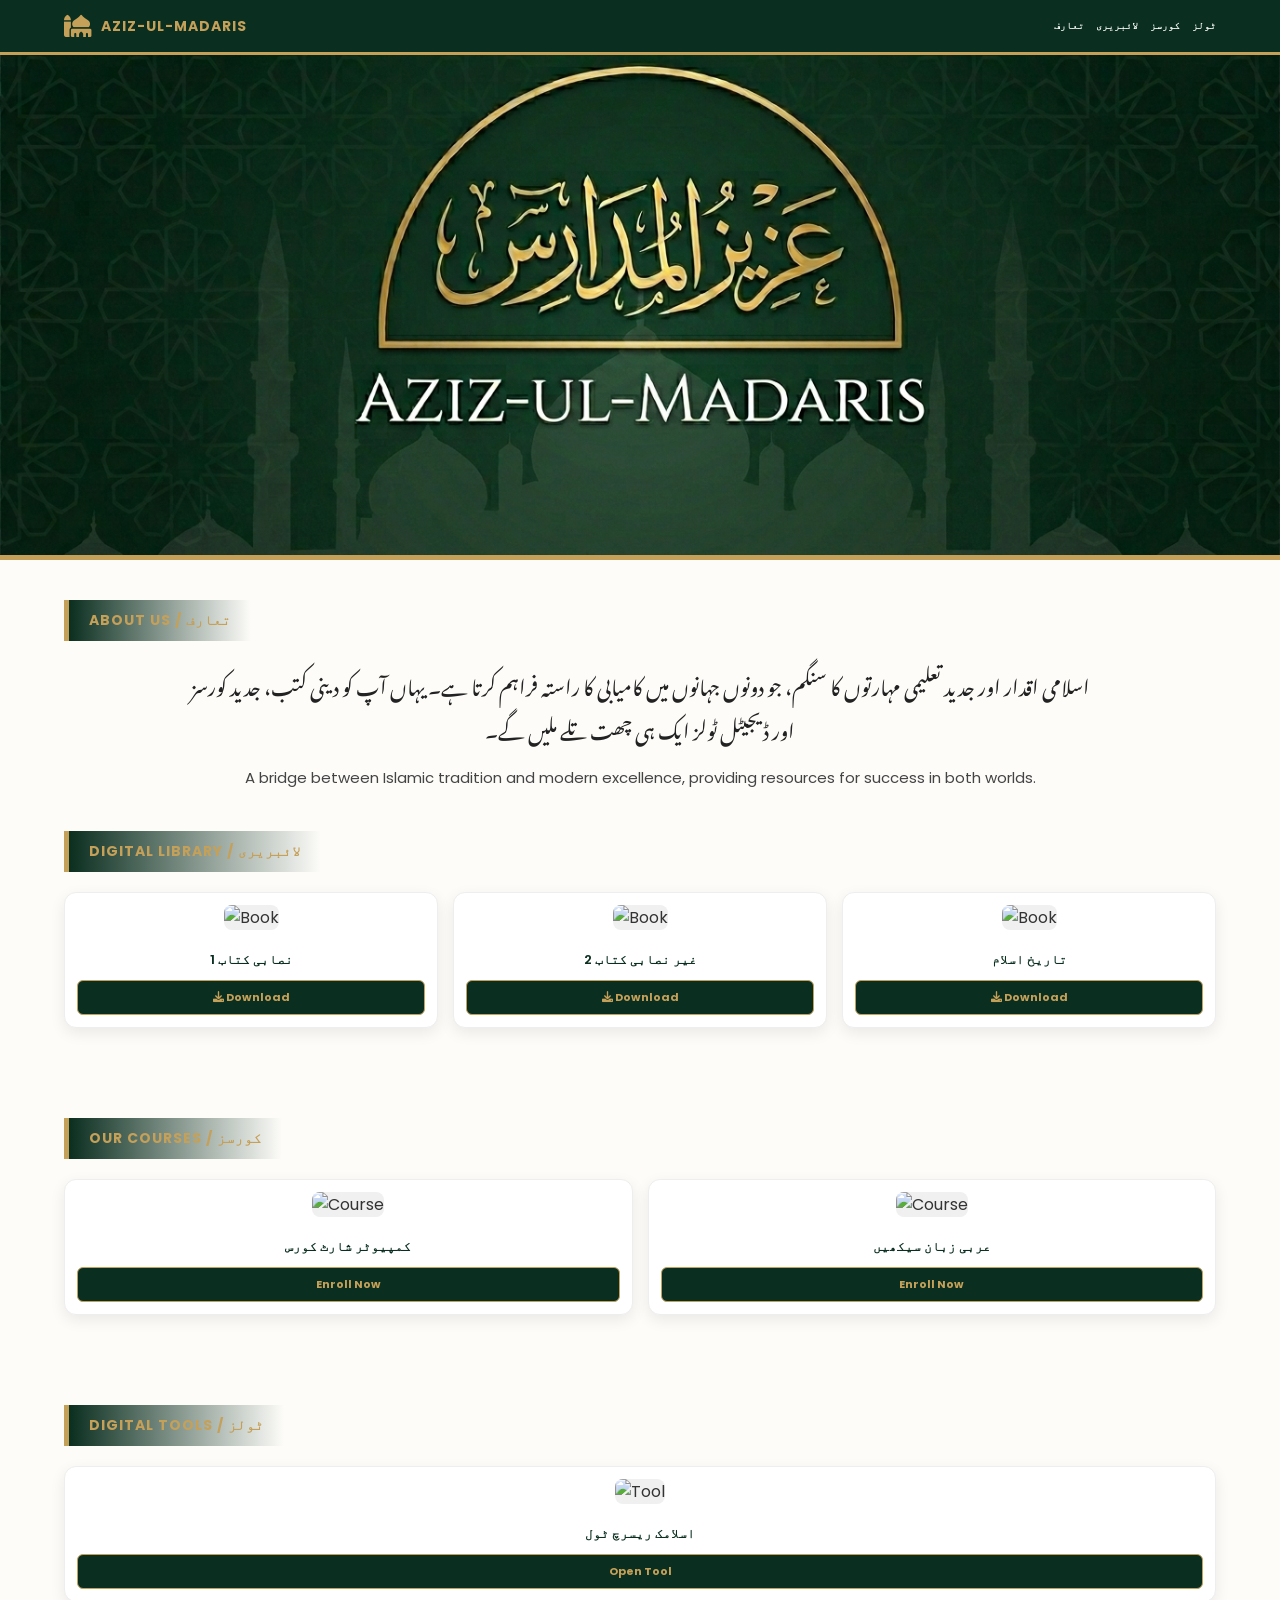
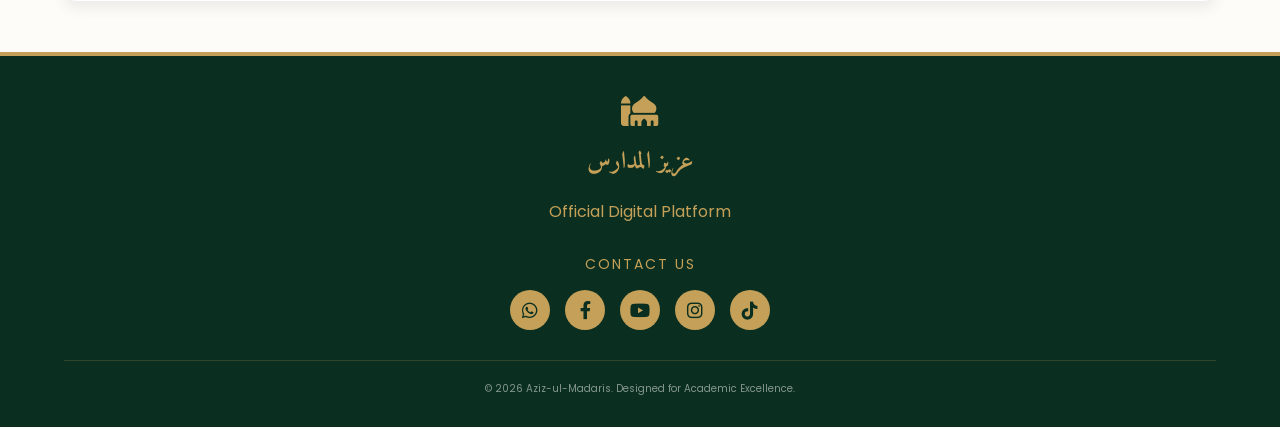
==== commit 42e0ab3d: "Revamp hero section with new background image Updated the hero section with a new background image a" ====
--- a/index.html
+++ b/index.html
@@ -33,6 +33,29 @@
         nav a { color: var(--white); text-decoration: none; font-size: 10px; font-weight: 600; text-transform: uppercase; transition: 0.3s; }
         nav a:hover { color: var(--gold); }
 
+        /* Updated Hero Section for hero-bg.png */
+        .hero {
+            position: relative;
+            background: url('hero-bg.png'); 
+            background-size: cover; 
+            background-position: center;
+            background-repeat: no-repeat;
+            height: 500px; /* ڈیسک ٹاپ کے لیے بہترین ہائٹ */
+            display: flex; 
+            flex-direction: column; 
+            justify-content: center; 
+            align-items: center; 
+            border-bottom: 5px solid var(--gold);
+        }
+
+        /* Responsive Settings for Mobile */
+        @media (max-width: 768px) {
+            .hero {
+                height: 300px; /* موبائل اسکرین کے مطابق ایڈجسٹمنٹ */
+                background-size: contain; /* تاکہ تصویر کا کوئی حصہ کٹے نہیں */
+                background-color: #0d3121; /* تصویر کے پیچھے ہم آہنگ رنگ */
+            }
+        }
 
         /* Section Styling */
         .section-header {
@@ -104,61 +127,9 @@
         </nav>
     </header>
 
-    <style>
-    .hero {
-        position: relative;
-        background: radial-gradient(circle at center, #1a4332 0%, #0a2e1f 100%);
-        height: 420px;
-        display: flex; 
-        justify-content: center; 
-        align-items: center; 
-        text-align: center;
-        border-bottom: 5px solid #c5a059;
-    }
-    .hero::before {
-        content: ""; position: absolute; top: 0; left: 0; right: 0; bottom: 0;
-        background-image: url('https://www.transparenttextures.com/patterns/islamic-art.png');
-        opacity: 0.1; pointer-events: none;
-    }
-    .logo-only-box { position: relative; z-index: 2; display: inline-block; }
-    .arch-wrap {
-        border: 3px solid #c5a059;
-        border-radius: 500px 500px 0 0;
-        padding: 25px 60px 15px;
-        border-bottom: 3px solid #c5a059;
-        margin-bottom: 18px;
-        display: inline-block;
-    }
-    .arabic-font { 
-        font-family: 'Amiri', serif; 
-        font-size: clamp(3.2rem, 13vw, 5.8rem); 
-        color: #c5a059; 
-        line-height: 1;
-    }
-    .english-font { 
-        font-family: 'Cinzel', serif; 
-        font-size: clamp(1.3rem, 5.5vw, 2.5rem); 
-        color: white; 
-        letter-spacing: 5px; 
-        font-weight: bold;
-        text-transform: uppercase;
-        display: block;
-    }
-    @media (max-width: 600px) {
-        .hero { height: 350px; }
-        .arch-wrap { padding: 15px 35px 10px; }
-    }
-</style>
-
-<section class="hero">
-    <div class="logo-only-box">
-        <div class="arch-wrap">
-            <div class="arabic-font">عزیز المدارس</div>
-        </div>
-        <div class="english-font">AZIZ-UL-MADARIS</div>
-    </div>
-</section>
-
+    <!-- Updated Hero Section: Content is now inside the background image -->
+    <section class="hero" id="home">
+    </section>
 
     <div id="about">
         <div class="section-header">About Us / تعارف</div>
@@ -172,7 +143,6 @@
     <div id="library">
         <div class="section-header">Digital Library / لائبریری</div>
         <div class="grid-container">
-            <!-- Example Books -->
             <div class="item-card">
                 <img src="https://images.unsplash.com/photo-1544716278-ca5e3f4abd8c?w=300" alt="Book">
                 <h4>نصابی کتاب 1</h4>
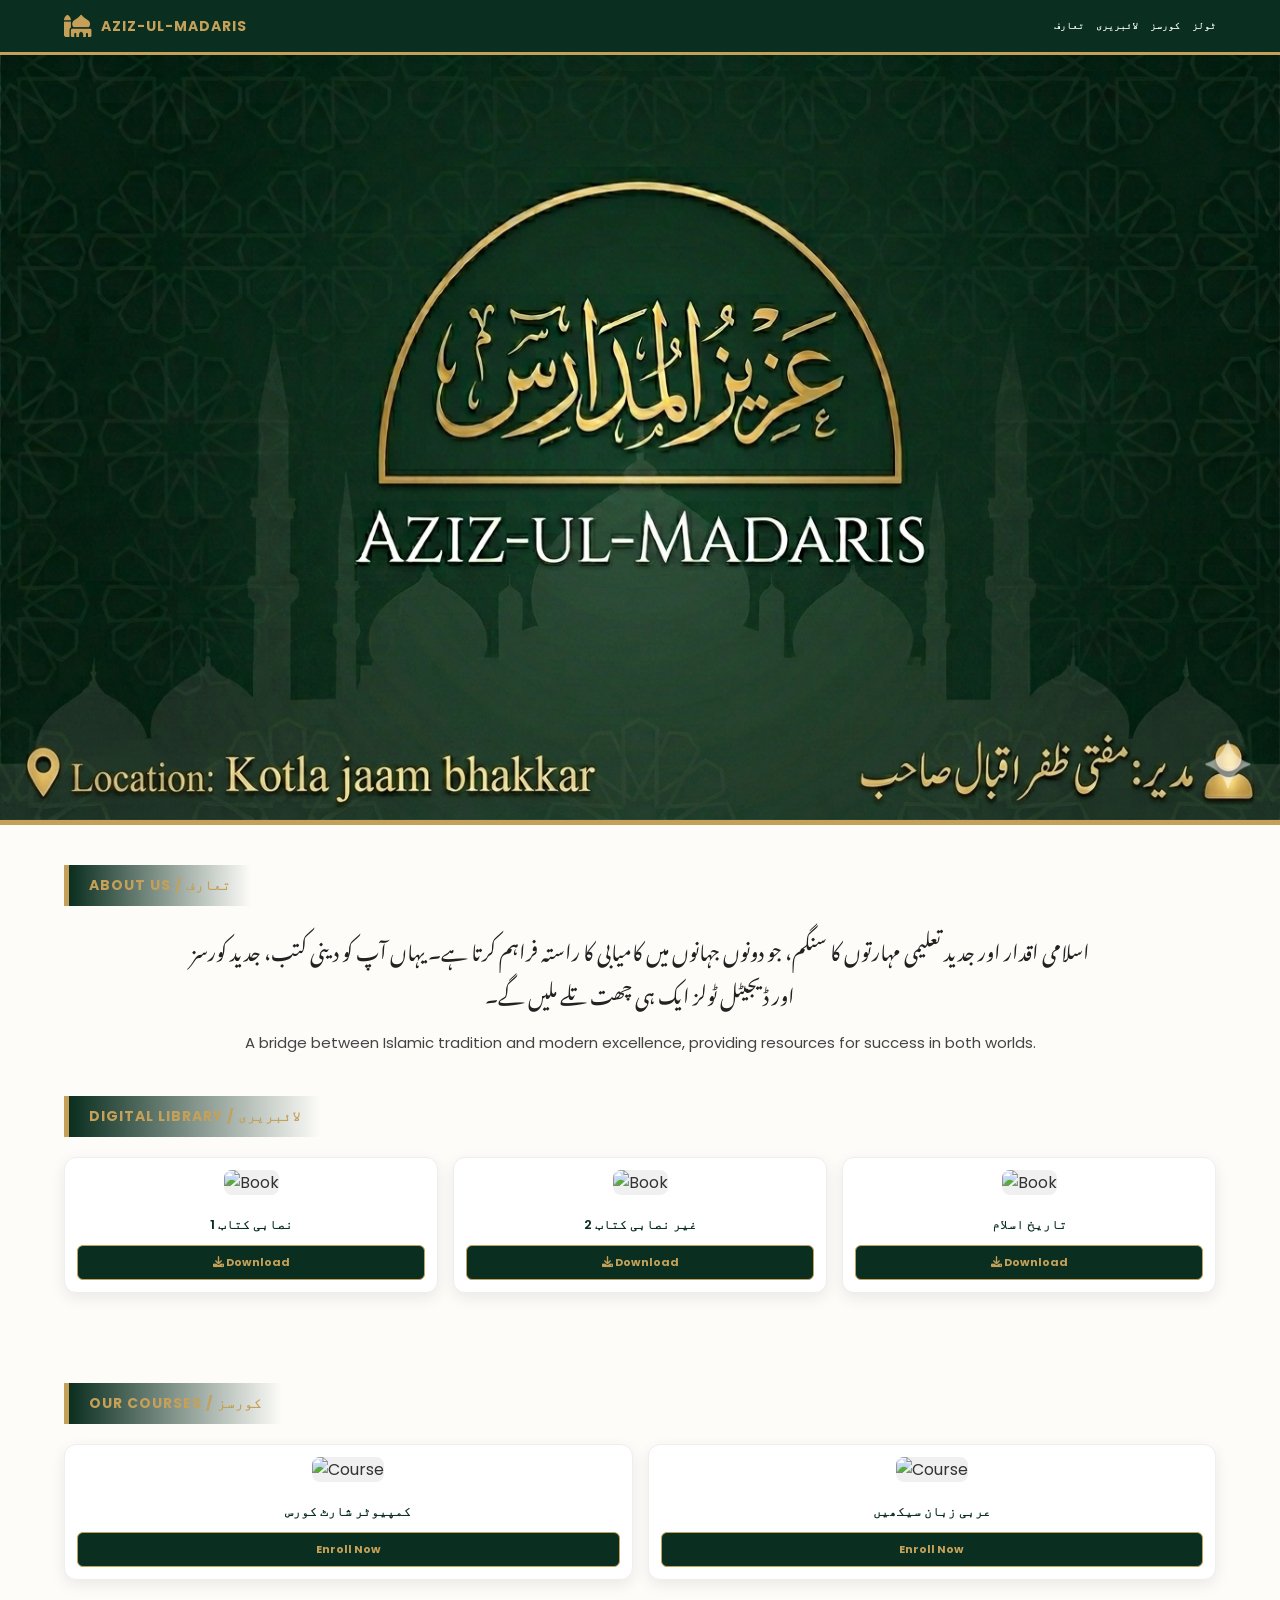
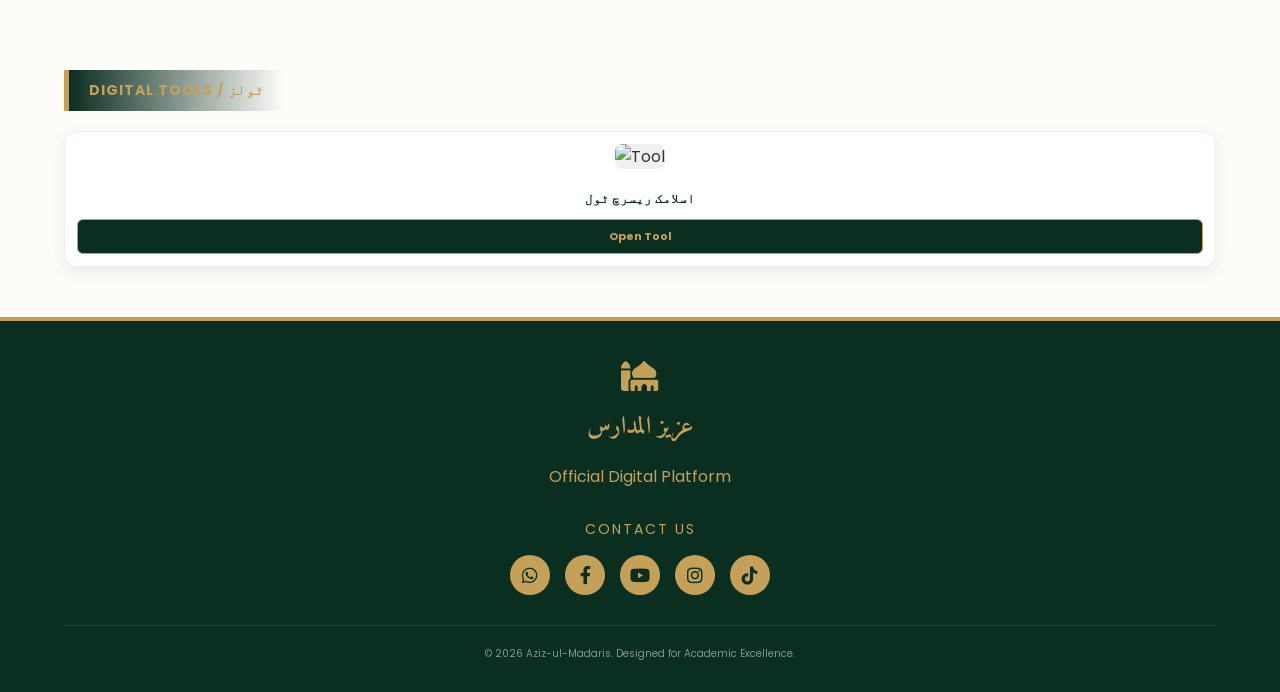
==== commit f2405424: "Update title and optimize hero section styles" ====
--- a/index.html
+++ b/index.html
@@ -3,7 +3,7 @@
 <head>
     <meta charset="UTF-8">
     <meta name="viewport" content="width=device-width, initial-scale=1.0">
-    <title>Madrasa Aziz-ul-Madaris | Official</title>
+    <title>Aziz-ul-Madaris | Official</title>
     <link rel="stylesheet" href="https://cdnjs.cloudflare.com/ajax/libs/font-awesome/6.0.0/css/all.min.css">
     <link href="https://fonts.googleapis.com/css2?family=Amiri&family=Noto+Nastaliq+Urdu&family=Cinzel:wght@600&family=Poppins:wght@400;600&display=swap" rel="stylesheet">
     <style>
@@ -16,7 +16,6 @@
 
         body { font-family: 'Poppins', sans-serif; margin: 0; padding: 0; background-color: var(--soft-bg); color: #333; overflow-x: hidden; }
 
-        /* Header */
         header {
             background-color: var(--deep-green);
             padding: 15px 5%;
@@ -33,14 +32,14 @@
         nav a { color: var(--white); text-decoration: none; font-size: 10px; font-weight: 600; text-transform: uppercase; transition: 0.3s; }
         nav a:hover { color: var(--gold); }
 
-        /* Updated Hero Section for hero-bg.png */
+        /* Hero Section Optimized for Laptop and Mobile */
         .hero {
             position: relative;
             background: url('hero-bg.png'); 
-            background-size: cover; 
+            background-size: 100% 100%; 
             background-position: center;
             background-repeat: no-repeat;
-            height: 500px; /* ڈیسک ٹاپ کے لیے بہترین ہائٹ */
+            height: 85vh; 
             display: flex; 
             flex-direction: column; 
             justify-content: center; 
@@ -48,16 +47,14 @@
             border-bottom: 5px solid var(--gold);
         }
 
-        /* Responsive Settings for Mobile */
         @media (max-width: 768px) {
             .hero {
-                height: 300px; /* موبائل اسکرین کے مطابق ایڈجسٹمنٹ */
-                background-size: contain; /* تاکہ تصویر کا کوئی حصہ کٹے نہیں */
-                background-color: #0d3121; /* تصویر کے پیچھے ہم آہنگ رنگ */
+                height: 300px; 
+                background-size: contain;
+                background-color: #0d3121;
             }
         }
 
-        /* Section Styling */
         .section-header {
             background: linear-gradient(90deg, var(--deep-green), transparent);
             color: var(--gold); padding: 10px 20px; display: table;
@@ -69,7 +66,6 @@
         .about-box p { font-size: 15px; line-height: 1.8; color: #444; margin-bottom: 15px; }
         .about-box .urdu { font-family: 'Noto Nastaliq Urdu', serif; font-size: 20px; direction: rtl; color: #222; line-height: 2.2; }
 
-        /* Grid System */
         .grid-container {
             display: grid;
             grid-template-columns: repeat(auto-fit, minmax(150px, 1fr));
@@ -92,7 +88,6 @@
         }
         .btn-action:hover { background: var(--gold); color: var(--deep-green); }
 
-        /* Footer */
         footer { 
             background: var(--deep-green); color: var(--gold); 
             padding: 40px 5% 20px; text-align: center; border-top: 4px solid var(--gold);
@@ -127,7 +122,6 @@
         </nav>
     </header>
 
-    <!-- Updated Hero Section: Content is now inside the background image -->
     <section class="hero" id="home">
     </section>
 
@@ -139,7 +133,6 @@
         </div>
     </div>
 
-    <!-- Digital Library -->
     <div id="library">
         <div class="section-header">Digital Library / لائبریری</div>
         <div class="grid-container">
@@ -161,7 +154,6 @@
         </div>
     </div>
 
-    <!-- Courses -->
     <div id="courses">
         <div class="section-header">Our Courses / کورسز</div>
         <div class="grid-container">
@@ -178,7 +170,6 @@
         </div>
     </div>
 
-    <!-- AI Tools -->
     <div id="ai">
         <div class="section-header">Digital Tools / ٹولز</div>
         <div class="grid-container">
@@ -196,7 +187,6 @@
             <h3>عزیز المدارس</h3>
             <p>Official Digital Platform</p>
         </div>
-
         <div class="contact-section">
             <div class="contact-title">Contact Us</div>
             <div class="social-links">
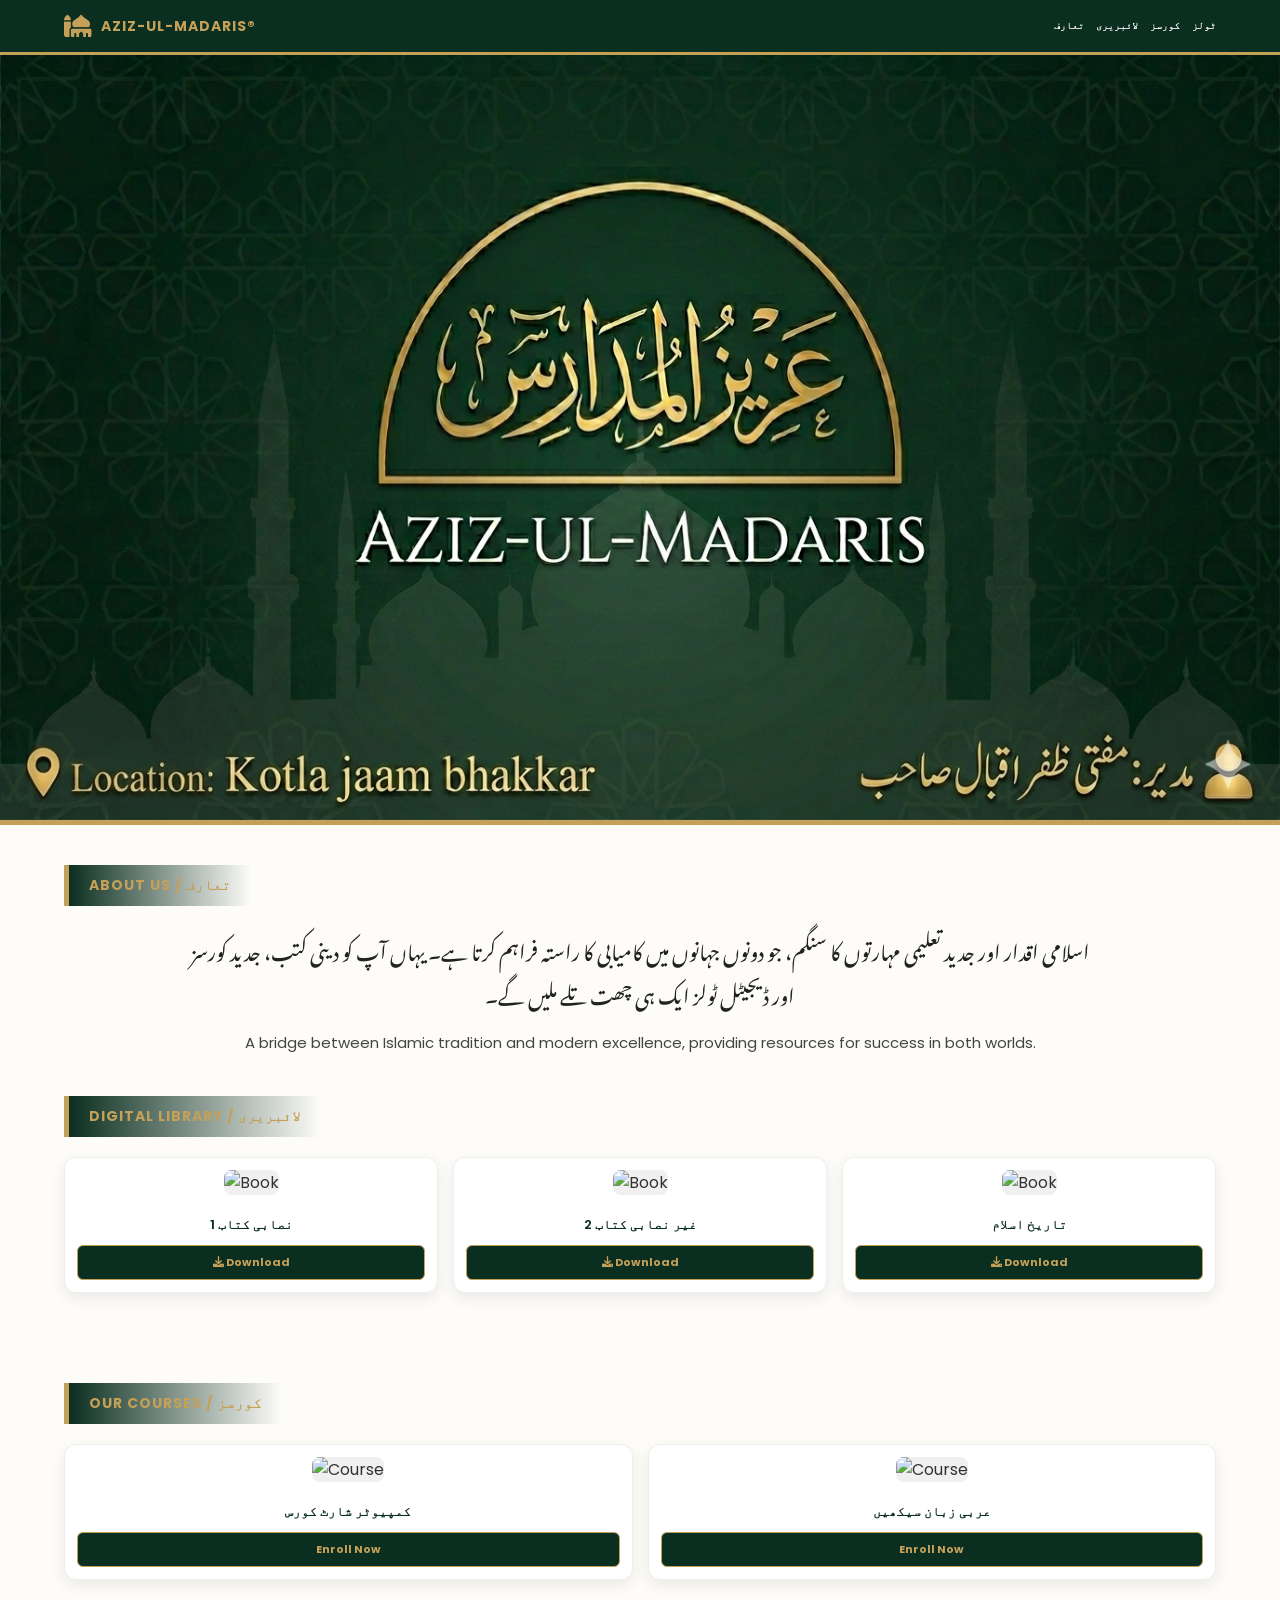
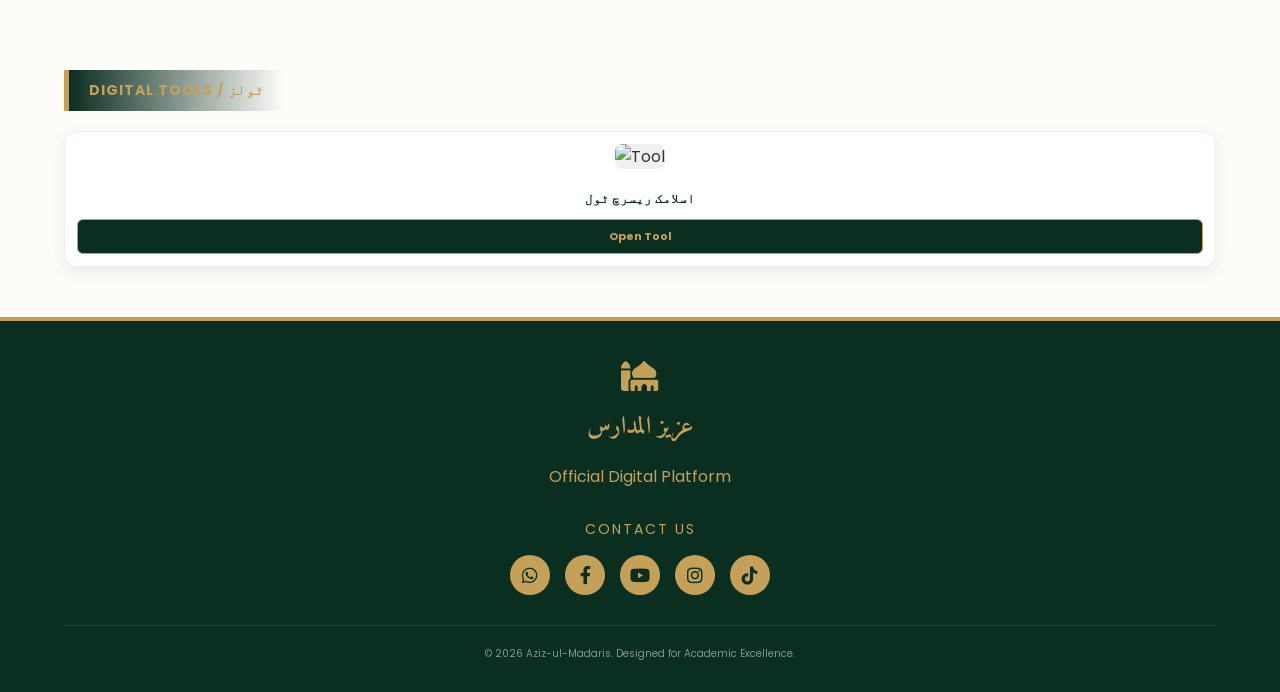
==== commit 0132ae21: "Update logo text to include registered trademark symbol" ====
--- a/index.html
+++ b/index.html
@@ -113,7 +113,7 @@
 <body>
 
     <header>
-        <a href="#" class="header-logo"><i class="fas fa-mosque"></i> AZIZ-UL-MADARIS</a>
+        <a href="#" class="header-logo"><i class="fas fa-mosque"></i> AZIZ-UL-MADARIS®</a>
         <nav>
             <a href="#about">تعارف</a>
             <a href="#library">لائبریری</a>
